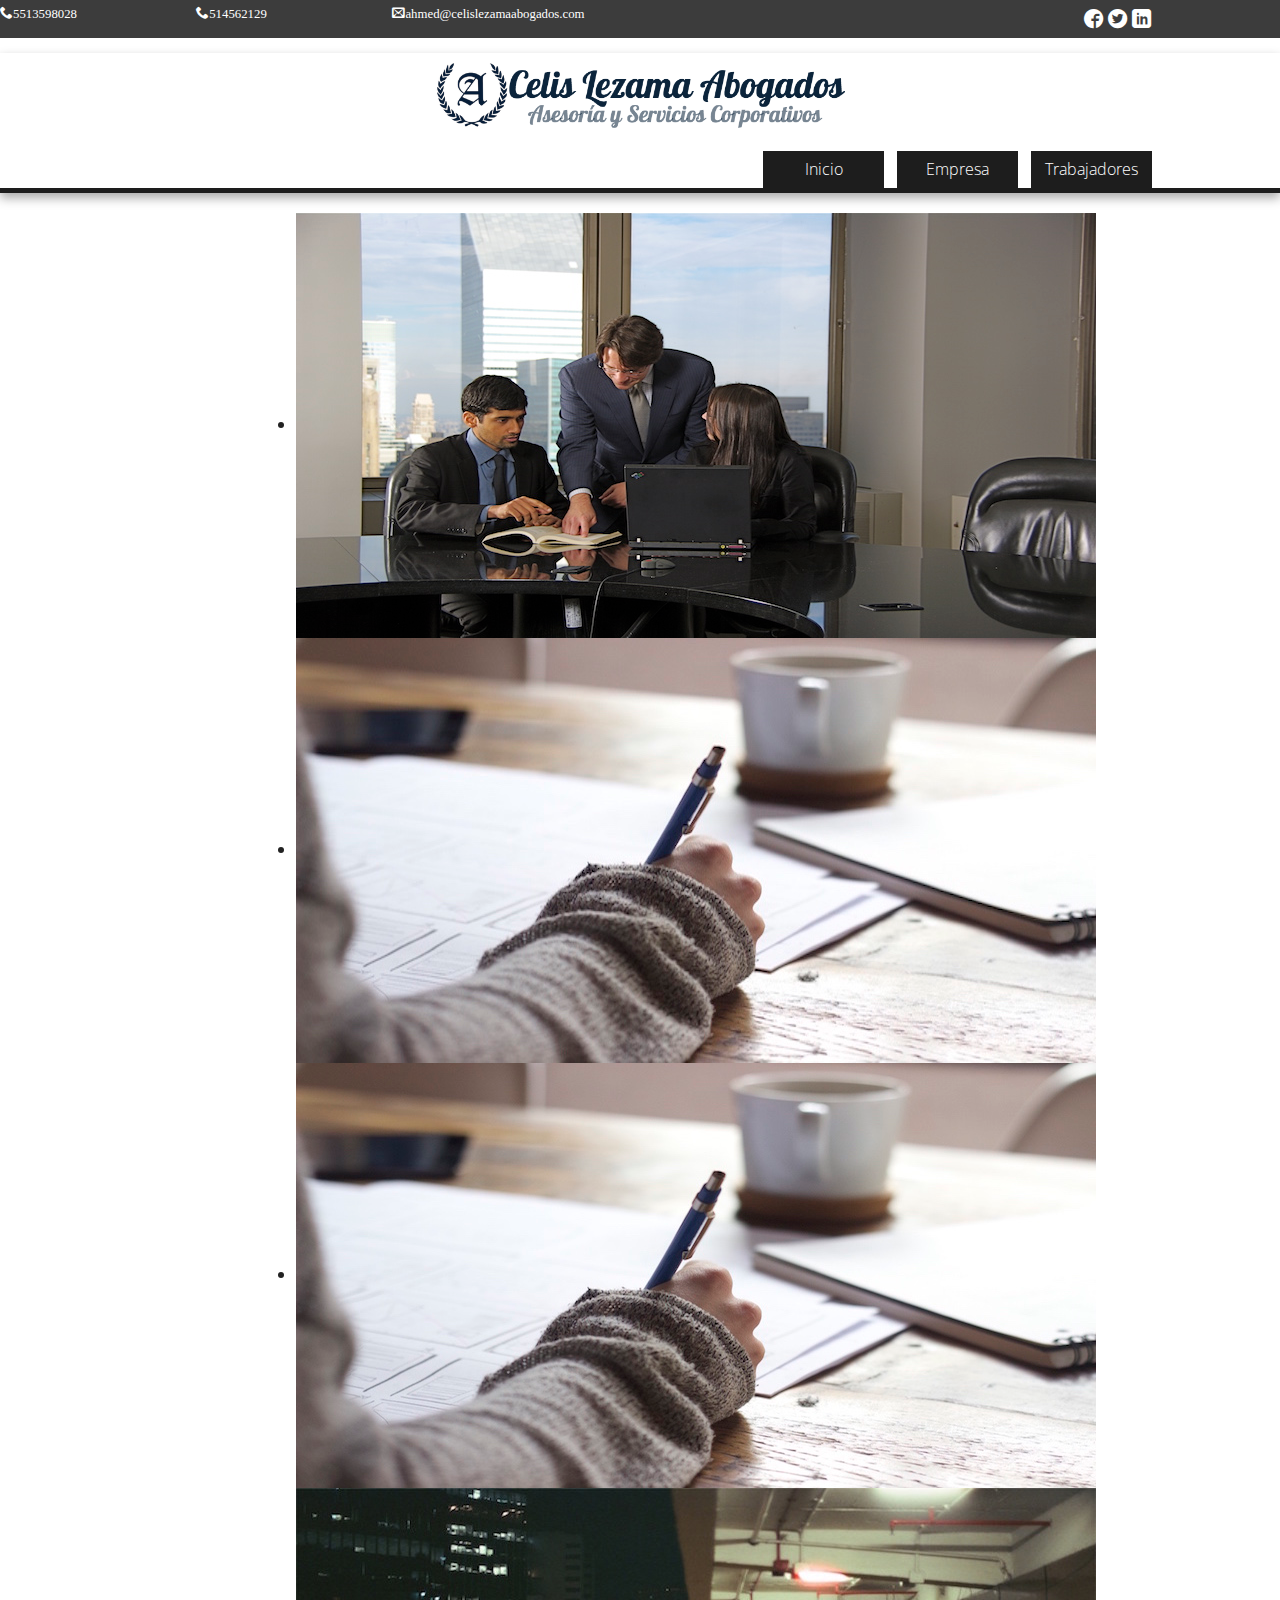
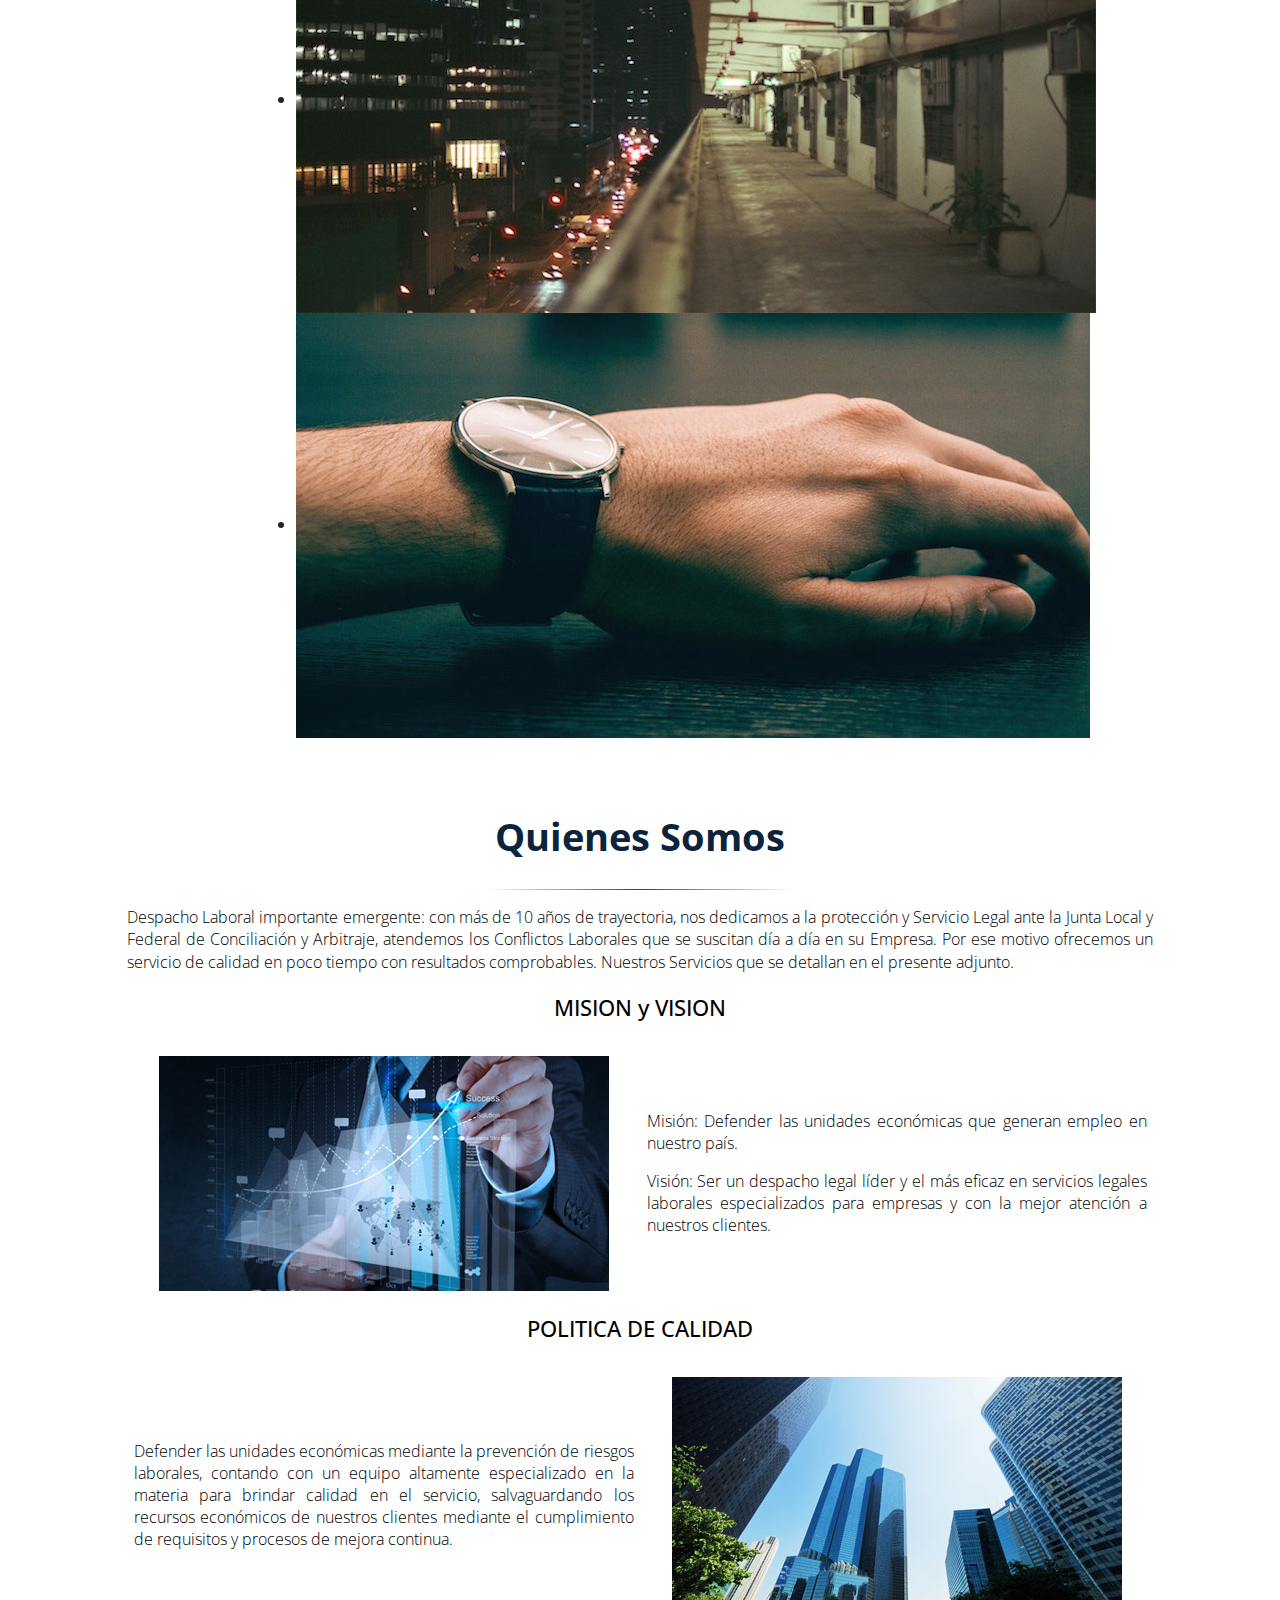
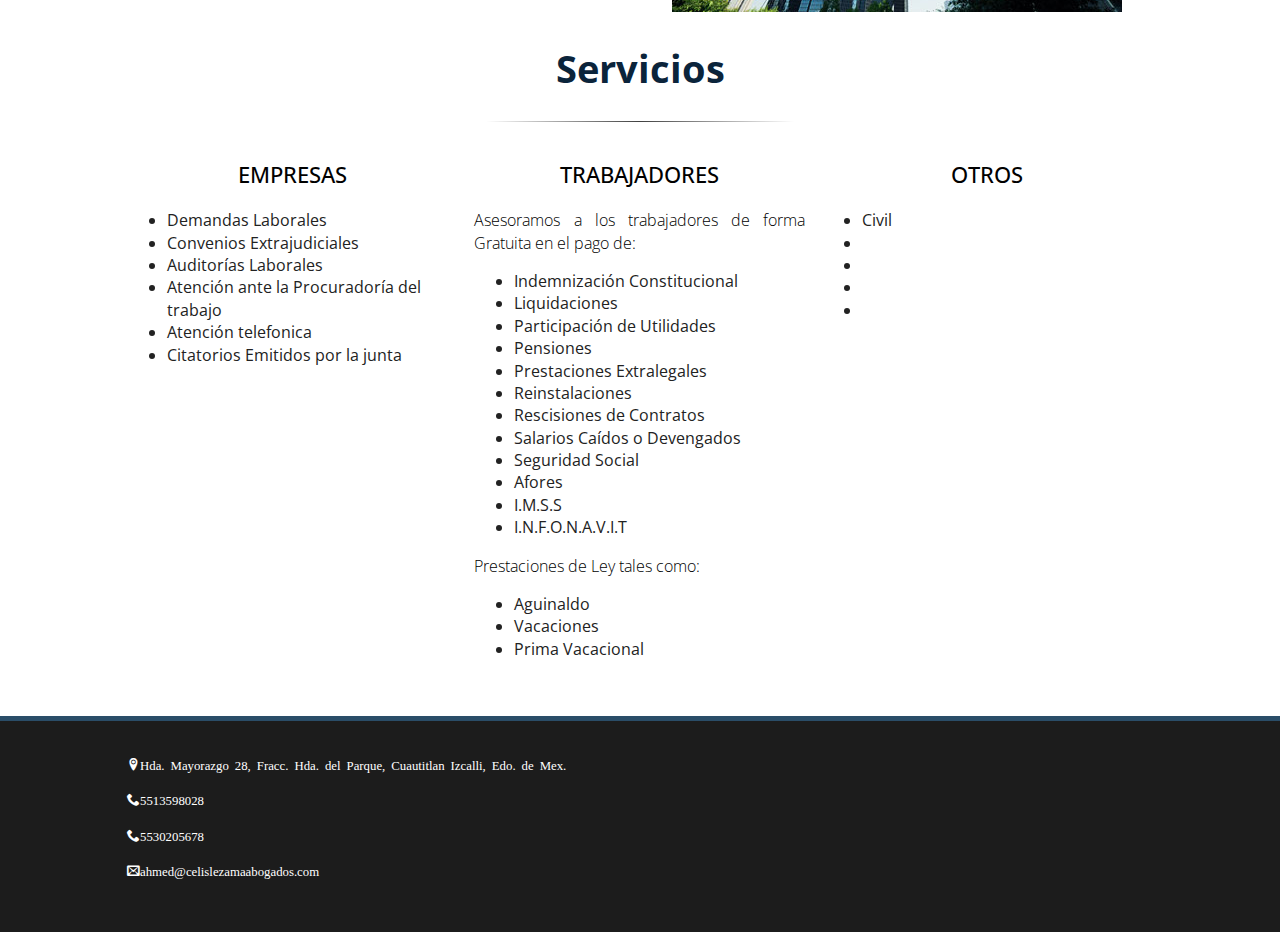
==== index.html @ 66768338 "Con Mision y Vision" ====
<!doctype html>
<!--[if lt IE 7]>      <html class="no-js lt-ie9 lt-ie8 lt-ie7" lang=""> <![endif]-->
<!--[if IE 7]>         <html class="no-js lt-ie9 lt-ie8" lang=""> <![endif]-->
<!--[if IE 8]>         <html class="no-js lt-ie9" lang=""> <![endif]-->
<!--[if gt IE 8]><!--> <html class="no-js" lang=""> <!--<![endif]-->
    <head>
        <meta charset="utf-8">
        <meta http-equiv="X-UA-Compatible" content="IE=edge,chrome=1">
        <title>Celis Lezama Abogados</title>
        <meta name="description" content="">
        <meta name="viewport" content="width=device-width, initial-scale=1">
        <link rel="apple-touch-icon" href="apple-icon.png">

        <link rel="stylesheet" href="css/normalize.min.css">
        <link rel="stylesheet" href="css/main.css">

        <script src="js/vendor/modernizr-2.8.3-respond-1.4.2.min.js"></script>

        <!-- fuentes -->
       <link href='https://fonts.googleapis.com/css?family=Open+Sans:300' rel='stylesheet' type='text/css'>
       <link href='http://fonts.googleapis.com/css?family=Dancing Script' rel='stylesheet' type='text/css'>
       <!-- FIN fuentes -->


        <!-- Script para slider -->
            <!-- jQuery library (served from Google) -->
            <script src="http://ajax.googleapis.com/ajax/libs/jquery/1.8.2/jquery.min.js"></script>
            <!-- bxSlider Javascript file -->
            <script src="js/BXSLIDER/jquery.bxslider.min.js"></script>
            <!-- bxSlider CSS file -->
            <link href="lib/jquery.bxslider.css" rel="stylesheet" />
        <!-- FIN Script para slider -->

        <!-- Icon Fonts -->
        <link rel="stylesheet" href="style.css">
        <!-- FIN Icon Fonts -->

        

    

    </head>
    <body>
        <!--[if lt IE 8]>
            <p class="browserupgrade">You are using an <strong>outdated</strong> browser. Please <a href="http://browsehappy.com/">upgrade your browser</a> to improve your experience.</p>
        <![endif]-->
        

        <div class="section group">
            <div class="col_left span_1_of_6">
                
            </div>
            <div class="col_left span_1_of_6">
                <span class="icon-phone">5513598028</span>
                
            </div>
            <div class="col_left span_1_of_6">
                <span class="icon-phone">514562129</span>
                
            </div>
            <div class="col_left span_2_of_6">
                <span class="icon-envelop">ahmed@celislezamaabogados.com</span>
                
            </div>            
            <div class="col_right span_1_of_6">
                <div class="social_arriba">
                    <span class="icon-facebook3 face"></span>
                    <span class="icon-twitter3 twit"></span>
                    <span class="icon-linkedin linkedin"></span>
                </div>
            </div>
        </div>
       

        <div class="header-container">
            <header class="wrapper clearfix">
                <!-- <img class="logo" src="img/Logo/logo_completo.png" width=30%></img> -->
                <div class="logo_img">
                    <img src="img/Logo/logo_completo.png"></img>
                </div>
                <!-- <h1 class="title">Celis Lezama Abogados</h1> -->            
                <nav>
                    <ul>
                        <li><a href="#">Inicio</a></li>
                        <li><a href="#">Empresa</a></li>
                        <li><a href="#">Trabajadores</a></li>                          
                    </ul>
                </nav>
            </header>
        </div>


        
         <!-- Slider -->
        
        <div id="slideshow">    
            <ul class="bxslider">
                <li><img src="img/slider/imagen1.jpg" /></li>
                <li><img src="img/slider/1ZSNQTSXVM.jpg" /></li>
                <li><img src="img/slider/8Y0EDX4VP9.jpg" /></li>
                <li><img src="img/slider/KQJG1TKMNJ.jpg" /></li>
                <li><img src="img/slider/U4EOB3QN5X.jpg" /></li>
            </ul>
        </div>
        
        <!-- FIN Slider -->

        <div class="main-container">
            <div class="main wrapper clearfix">

                <article>
                    <header>
                        <h1>Quienes Somos</h1>
                        <hr class="style-six">
                        <p>Despacho Laboral importante emergente: con más de 10 años de trayectoria, nos dedicamos a la protección y Servicio Legal ante la Junta Local y Federal de Conciliación y Arbitraje, atendemos  los Conflictos Laborales que se suscitan día a día en su Empresa. Por ese motivo ofrecemos un servicio de calidad en poco tiempo con resultados comprobables. Nuestros Servicios que se detallan en el presente adjunto.</p>
                    </header>  

                </article>
                
                <article>
                    <header>
                        <h2 class="centrar_texto">MISION y VISION</h2>                
                    </header>
                    <ul class="flex-container">  
                        <li class="flex-item">
                            <img src="img/varios/vision.jpg">
                        </li>  
                        <li class="flex-item">
                            <p>Misión: Defender las unidades económicas que generan empleo en nuestro país.</p>
                            <P>Visión: Ser un despacho legal líder y el más eficaz en servicios legales laborales especializados para empresas y con la mejor atención a nuestros clientes.</p>
                        </li>  
                    </ul>
                </article>
                <article>
                    <header>
                        <h2 class="centrar_texto">POLITICA DE CALIDAD</h2>                
                    </header>
                    <ul class= "flex-container">
                        <li class="flex-item">
                            <p>Defender las unidades económicas mediante la prevención de riesgos laborales, contando con un equipo altamente especializado en la materia para brindar calidad en el servicio, salvaguardando los recursos económicos de nuestros clientes mediante el cumplimiento de requisitos y procesos de mejora continua.</p>
                        </li>  
                        <li class="flex-item">
                            <img src="img/varios/politica.jpg">
                        </li>                                      
                    </ul>
                </article>

                <article>
                    <header>
                        <h1>Servicios</h1>
                        <hr class="style-six">                        
                    </header>  

                </article>
                
                <div class="section3 group3">                    
                    <div class="col3 span_1_of_3">
                        <article>
                            <header>
                                <h2 class="centrar_texto">EMPRESAS</h2>               
                            </header>
                        </article>
                        <section>
                                <p>
                                    <ul class="texto_info">                 
                                        <li>Demandas Laborales</li> 
                                        <li>Convenios Extrajudiciales</li>
                                        <li>Auditorías Laborales</li>
                                        <li>Atención ante la Procuradoría del trabajo</li>
                                        <li>Atención telefonica</li>
                                        <li>Citatorios Emitidos por la junta</li>
                                    </ul>   
                                </p>
                            
                        </section>
                    </div>
                    <div class="col3 span_1_of_3">
                        <article>
                            <header>
                                <h2 class="centrar_texto">TRABAJADORES</h2>
                            </header>
                        </article>
                        <section>                                                     
                                <p>
                                    Asesoramos a los trabajadores de forma Gratuita en el pago de:
                                </p>
                                <ul >
                                    <li>Indemnización Constitucional</li>
                                    <li>Liquidaciones</li>
                                    <li>Participación de Utilidades</li>
                                    <li>Pensiones</li>
                                    <li>Prestaciones Extralegales</li>
                                    <li>Reinstalaciones</li>
                                    <li>Rescisiones de Contratos</li>
                                    <li>Salarios Caídos o Devengados</li>
                                    <li>Seguridad Social</li>
                                    <li>Afores</li>
                                    <li>I.M.S.S</li>
                                    <li>I.N.F.O.N.A.V.I.T</li>
                                </ul>
                                <p>Prestaciones de Ley tales como:</p>
                                <ul >
                                    <li>Aguinaldo</li>
                                    <li>Vacaciones</li>
                                    <li>Prima Vacacional</li> 
                                </ul>
                                
                            
                        </section>
                    </div>
                    <div class="col3 span_1_of_3">
                        <article>
                            <header>
                                <h2 class="centrar_texto">OTROS</h2>                            
                            </header>
                        </article>
                       <section>
                            

                                <p class="parrafo">
                                    <ul class="texto_info">
                                        <li>Civil</li>
                                        <li></li>
                                        <li></li>
                                        <li></li>
                                        <li></li>
                                    </ul>
                                </p>
                            
                        </section> 
                    </div>
                </div>



            </div> <!-- #main -->
        </div> <!-- #main-container -->

        <div class="footer-container">
            <footer class="wrapper">                
                <div class="section3 group3">
                    <div class="col3 span_2_of_3">
                        <div class="icon-location2">Hda. Mayorazgo 28, Fracc. Hda. del Parque, Cuautitlan Izcalli, Edo. de Mex.</div>
                        <div class="icon-phone hola">5513598028</div>
                        <div class="icon-phone hola">5530205678</div>
                        <div class="icon-envelop hola">ahmed@celislezamaabogados.com</div>
                    </div>
                    <div class="col3 span_1_of_3">
                        <iframe src="https://www.google.com/maps/embed?pb=!1m14!1m12!1m3!1d7517.06760385734!2d-99.19492366693419!3d19.60446376788735!2m3!1f0!2f0!3f0!3m2!1i1024!2i768!4f13.1!5e0!3m2!1ses-419!2smx!4v1442432010440" width="100%" height="100%" frameborder="0" style="border:0" allowfullscreen></iframe>
                    </div>
                </div>

            </footer>
        </div>

        <script src="//ajax.googleapis.com/ajax/libs/jquery/1.11.2/jquery.min.js"></script>
        <script>window.jQuery || document.write('<script src="js/vendor/jquery-1.11.2.min.js"><\/script>')</script>

        <script src="js/main.js"></script>

        <!-- Google Analytics: change UA-XXXXX-X to be your site's ID. -->
        <script>
            (function(b,o,i,l,e,r){b.GoogleAnalyticsObject=l;b[l]||(b[l]=
            function(){(b[l].q=b[l].q||[]).push(arguments)});b[l].l=+new Date;
            e=o.createElement(i);r=o.getElementsByTagName(i)[0];
            e.src='//www.google-analytics.com/analytics.js';
            r.parentNode.insertBefore(e,r)}(window,document,'script','ga'));
            ga('create','UA-XXXXX-X','auto');ga('send','pageview');
        </script>

        <!-- Slider Script -->   
        <script type="text/javascript">
            $('.bxslider').bxSlider({
            auto: true,
            autoControls: true
            });
        </script>
        <!-- FIN Slider Script -->  



        








    </body>
</html>
---- css/main.css ----
/*! HTML5 Boilerplate v5.0 | MIT License | http://h5bp.com/ */

html {
    color: #222;
    font-size: 1em;
    line-height: 1.4;
}

::-moz-selection {
    background: #b3d4fc;
    text-shadow: none;
}

::selection {
    background: #b3d4fc;
    text-shadow: none;
}

hr {
/*    display: block;
    height: 1px;
    border: 0;
    border-top: 1px solid #ccc;
    margin: 0;
    padding: 0;*/
}

audio,
canvas,
iframe,
img,
svg,
video {
    vertical-align: middle;
}

fieldset {
    border: 0;
    margin: 0;
    padding: 0;
}

textarea {
    resize: vertical;
}

.browserupgrade {
    margin: 0.2em 0;
    background: #ccc;
    color: #000;
    padding: 0.2em 0;
}


/* ===== Initializr Styles ==================================================
   Author: Jonathan Verrecchia - verekia.com/initializr/responsive-template
   ========================================================================== */

body {
    /*font: 16px/26px 'Open Sans', Helvetica Neue, Helvetica, sans-serif, Arial;*/
    font-family: 'Open Sans', sans-serif;
}

.wrapper {
    width: 90%;
    margin: 0 5%;
}

/* ===================
    ALL: Orange Theme
   =================== */

.header-container {
    border-bottom: 5px solid #1D1D1D;
}

.footer-container,
.main aside {
    border-top: 5px solid #2A4D68;
}

.header-container,
.main aside {
    /*background: #000;*/
    margin-bottom: 20px;
}
.footer-container
{

    background: #1C1C1C;
}

.title {
    color:#272727;

    /*background-color: red;*/

    text-align: center;
    font-family: Dancing Script;

    font-size: 3em;
}

/* ==============
    MOBILE: Menu
   ============== */

nav ul {
    margin: 0;
    padding: 0;
    list-style-type: none;
}

nav a {
    display: block;
    margin-bottom: 5px;
    padding: 10px 0;

    text-align: center;
    text-decoration: none;
    font-weight: lighter;

    color: white;
    background: #1D1D1D;

}

nav a:hover,
nav a:visited {
    color: #CCCCCC;

}

nav a:hover {
    text-decoration: underline;
}

/* ==============
    MOBILE: Main
   ============== */

.main {
    padding: 30px 0;
}

.main article h1 {
    font-size: 2.4em;
    font-weight: 700;
    color: #0b243b;

   
}
.main article h2
{
    font-size: 1.4em;
    font-weight: 500;
    color: #000000; 
}

.main aside {
    color: #3C3C3C;
    padding: 0px 5% 10px;
}

.footer-container footer {
    color: white;
    padding: 20px 0;

    font-size: 0.8em;
}

/* ===============
    ALL: IE Fixes
   =============== */

.ie7 .title {
    padding-top: 20px;
}

/* ==========================================================================
   Author's custom styles
   ========================================================================== */

p{
    text-align: justify;
    font-weight: 300;
    color: #000;
    
}

.texto_info
{
    /*font-size: 2em;
    color: #000000;*/
}


.logo
{
    
    /*background-color: red;*/

    
}
/*background-image: url("../img/Logo/logo.png");*/

.borde{
    border: solid;
    border-width: 1px;
    border-color: #f2efef;

    -webkit-border-radius: 5px 5px 5px 5px;
    border-radius: 5px 5px 5px 5px;

    -webkit-box-shadow: 0 2px 1px 0 #CCCCCC;
    box-shadow: 0 2px 1px 0 #CCCCCC;

    padding: 8px;
}
.borde:hover{
    

    border-color: #006699;
    -webkit-box-shadow: 0 2px 1px 0 #006699;
    box-shadow: 0 2px 1px 0 #006699;

    -moz-transform: translateY(-12px);
    -webkit-transform: translateY(-12px);
    -o-transform: translateY(-12px);
    -ms-transform: translateY(-12px);
    transform: translateY(-12px);
}
.parrafo{
    font-size: 0.9em;

}


hr.style-six {
padding: 0;
border: none;
height: 1px;
background-image: -webkit-linear-gradient(left, rgba(0,0,0,0), rgba(0,0,0,0.75), rgba(0,0,0,0));
background-image: -moz-linear-gradient(left, rgba(0,0,0,0), rgba(0,0,0,0.75), rgba(0,0,0,0));
background-image: -ms-linear-gradient(left, rgba(0,0,0,0), rgba(0,0,0,0.75), rgba(0,0,0,0));
background-image: -o-linear-gradient(left, rgba(0,0,0,0), rgba(0,0,0,0.75), rgba(0,0,0,0));
/*color: #ffffff;*/
text-align: center;

width: 30%;

}



.centrar_texto
{
    text-align: center;
}
.social_arriba
{
    font-size: 1.5em;
}

.face:hover
{
    color: #3b5998;
}
.twit:hover
{
    color: #00aced;
}
.linkedin:hover
{
    color: #007bb6;
}
.logo_img {
   

    text-align: center;
    padding-bottom: 20px;
   
}
.logo_img img
{
    width: 40%;
    height: 10%;
}





.flex-container {
  padding: 0;
  margin: 0;
  list-style: none;

  display: -webkit-box;
  display: -moz-box;
  display: -ms-flexbox;
  display: -webkit-flex;
  display: flex;
  -webkit-flex-flow: row wrap;
  justify-content: space-around;

  align-items:center;

}

.flex-item {
  
  padding: 4px;
  width: 500px;
  
  margin-top: 10px;
  line-height: 22px;
  
  
  
  text-align: center;




}


/* ==========================================================================
   Media Queries
   ========================================================================== */

@media only screen and (min-width: 480px) {

/* ====================
    INTERMEDIATE: Menu
   ==================== */

    nav a {
        float: left;
        width: 27%;
        margin: 0 1.7%;
        padding: 7px 2%;
        margin-bottom: 0;
    }

    nav li:first-child a {
        margin-left: 0;
    }

    nav li:last-child a {
        margin-right: 0;
    }

/* ========================
    INTERMEDIATE: IE Fixes
   ======================== */

    nav ul li {
        display: inline;
    }

    .oldie nav a {
        margin: 0 0.7%;
    }
}

@media only screen and (min-width: 768px) {

/* ====================
    WIDE: CSS3 Effects
   ==================== */

    .header-container,
    .main aside {
        -webkit-box-shadow: 0 5px 10px #aaa;
           -moz-box-shadow: 0 5px 10px #aaa;
                box-shadow: 0 5px 10px #aaa;
    }

/* ============
    WIDE: Menu
   ============ */

    .title {
        /*float: left;*/
        /*background-color: red;*/                
    }

    nav {
        float: right;
        width: 38%;
    }

/* ============
    WIDE: Main
   ============ */

    .main article {
        /*float: left;*/
        
        text-align: center;
    }

    .main aside {
        float: right;
        width: 28%;
    }

    
}

@media only screen and (min-width: 1140px) {

/* ===============
    Maximal Width
   =============== */

    .wrapper {
        width: 1026px; /* 1140px - 10% for margins */
        margin: 0 auto;
    }
}

/* ==========================================================================
   Helper classes
   ========================================================================== */

.hidden {
    display: none !important;
    visibility: hidden;
}

.visuallyhidden {
    border: 0;
    clip: rect(0 0 0 0);
    height: 1px;
    margin: -1px;
    overflow: hidden;
    padding: 0;
    position: absolute;
    width: 1px;
}

.visuallyhidden.focusable:active,
.visuallyhidden.focusable:focus {
    clip: auto;
    height: auto;
    margin: 0;
    overflow: visible;
    position: static;
    width: auto;
}

.invisible {
    visibility: hidden;
}

.clearfix:before,
.clearfix:after {
    content: " ";
    display: table;
}

.clearfix:after {
    clear: both;
}

.clearfix {
    *zoom: 1;
}

/* ==========================================================================
   Print styles
   ========================================================================== */

@media print {
    *,
    *:before,
    *:after {
        background: transparent !important;
        color: #000 !important;
        box-shadow: none !important;
        text-shadow: none !important;
    }

    a,
    a:visited {
        text-decoration: underline;
    }

    a[href]:after {
        content: " (" attr(href) ")";
    }

    abbr[title]:after {
        content: " (" attr(title) ")";
    }

    a[href^="#"]:after,
    a[href^="javascript:"]:after {
        content: "";
    }

    pre,
    blockquote {
        border: 1px solid #999;
        page-break-inside: avoid;
    }

    thead {
        display: table-header-group;
    }

    tr,
    img {
        page-break-inside: avoid;
    }

    img {
        max-width: 100% !important;
    }

    p,
    h2,
    h3 {
        orphans: 3;
        widows: 3;
    }

    h2,
    h3 {
        page-break-after: avoid;
    }
}
















/* - - - - - - - - - - - - - - -  Slider START  MIP- - - - - - - - - - - - - - - */
/* 1.GML */
#slideshow{
    
   
    width:60%;

    margin-top:1%;
    margin-right: 20%;
    margin-left: 20%;

   

}



/* - - - - - - - - - - - - - - -  Slider END  - - - - - - - - - - - - - - - */


/*  GRID OF six (Datos de contacto)   ============================================================================= */


/*  SECTIONS  */
.section {
    clear: both;
    padding: 0px;    
    margin: 0px;

    background-color:  #3C3C3C;
    color: #fff;
    font-size: 0.8em;
    margin-bottom: 15px;

   


}

/*  COLUMN SETUP  */
.col_left {
    display: block;
    float:left;
    margin: 0% 0 0% 0%;
}
.col_left:first-child { margin-left: 0; }
.col_right {
    display: block;
    float:right;
    margin: 0% 0 0% 0%;
}
.col_right:first-child { margin-left: 0; }


/*  GROUPING  */
.group:before,
.group:after {
    content:"";
    display:table;
}
.group:after {
    clear:both;
}
.group {
    zoom:1; /* For IE 6/7 */
}


    
.span_6_of_6 {
    width: 100%;
}

.span_5_of_6 {
    width: 83.06%;
}

.span_4_of_6 {
    width: 66.13%;
}

.span_3_of_6 {
    width: 49.2%;
}

.span_2_of_6 {
    width: 32.26%;
}

.span_1_of_6 {
    width: 15.33%;
}


/*  GO FULL WIDTH AT LESS THAN 480 PIXELS */

@media only screen and (max-width: 480px) {
    .span_6_of_6 {
        width: 100%; 
    }
    .span_5_of_6 {
        width: 100%; 
    }
    .span_4_of_6 {
        width: 100%; 
    }
    .span_3_of_6 {
        width: 100%; 
    }
    .span_2_of_6 {
        width: 100%; 
    }
    .span_1_of_6 {
        width: 100%; 
    }
}


/*  GRID OF THREE Footer   ============================================================================= */
/*  SECTIONS  */
.section3 {
    clear: both;
    padding: 0px;
    margin: 0px;
}

/*  COLUMN SETUP  */
.col3 {
    display: block;
    float:left;
    margin: 1% 0 1% 1.6%;
}
.col3:first-child { margin-left: 0; }


/*  GROUPING  */
.group3:before,
.group3:after {
    content:"";
    display:table;
}
.group3:after {
    clear:both;
}
.group3 {
    zoom:1; /* For IE 6/7 */
}
.hola{
    padding-top: 10px;
}    
.span_3_of_3 {
    width: 100%; 
}

.span_2_of_3 {
    width: 66.13%; 
}

.span_1_of_3 {
    width: 32.26%; 
}


/*  GO FULL WIDTH AT LESS THAN 480 PIXELS */

@media only screen and (max-width: 480px) {
    .span_3_of_3 {
        width: 100%; 
    }
    .span_2_of_3 {
        width: 100%; 
    }
    .span_1_of_3 {
        width: 100%;
    }
}


/*  GRID OF FLEXBOX   ============================================================================= */
---- style.css ----
@font-face {
	font-family: 'icomoon';
	src:url('fonts/icomoon.eot?cqvd34');
	src:url('fonts/icomoon.eot?#iefixcqvd34') format('embedded-opentype'),
		url('fonts/icomoon.ttf?cqvd34') format('truetype'),
		url('fonts/icomoon.woff?cqvd34') format('woff'),
		url('fonts/icomoon.svg?cqvd34#icomoon') format('svg');
	font-weight: normal;
	font-style: normal;
}

[class^="icon-"], [class*=" icon-"] {
	font-family: 'icomoon';
	speak: none;
	font-style: normal;
	font-weight: normal;
	font-variant: normal;
	text-transform: none;
	line-height: 2;

	/* Better Font Rendering =========== */
	-webkit-font-smoothing: antialiased;
	-moz-osx-font-smoothing: grayscale;
}

.icon-phone:before {
	content: "\e600";
}
.icon-envelop:before {
	content: "\e601";
}
.icon-location2:before {
	content: "\e602";
}
.icon-facebook3:before {
	content: "\e603";
}
.icon-twitter3:before {
	content: "\e604";
}
.icon-linkedin:before {
	content: "\e605";
}
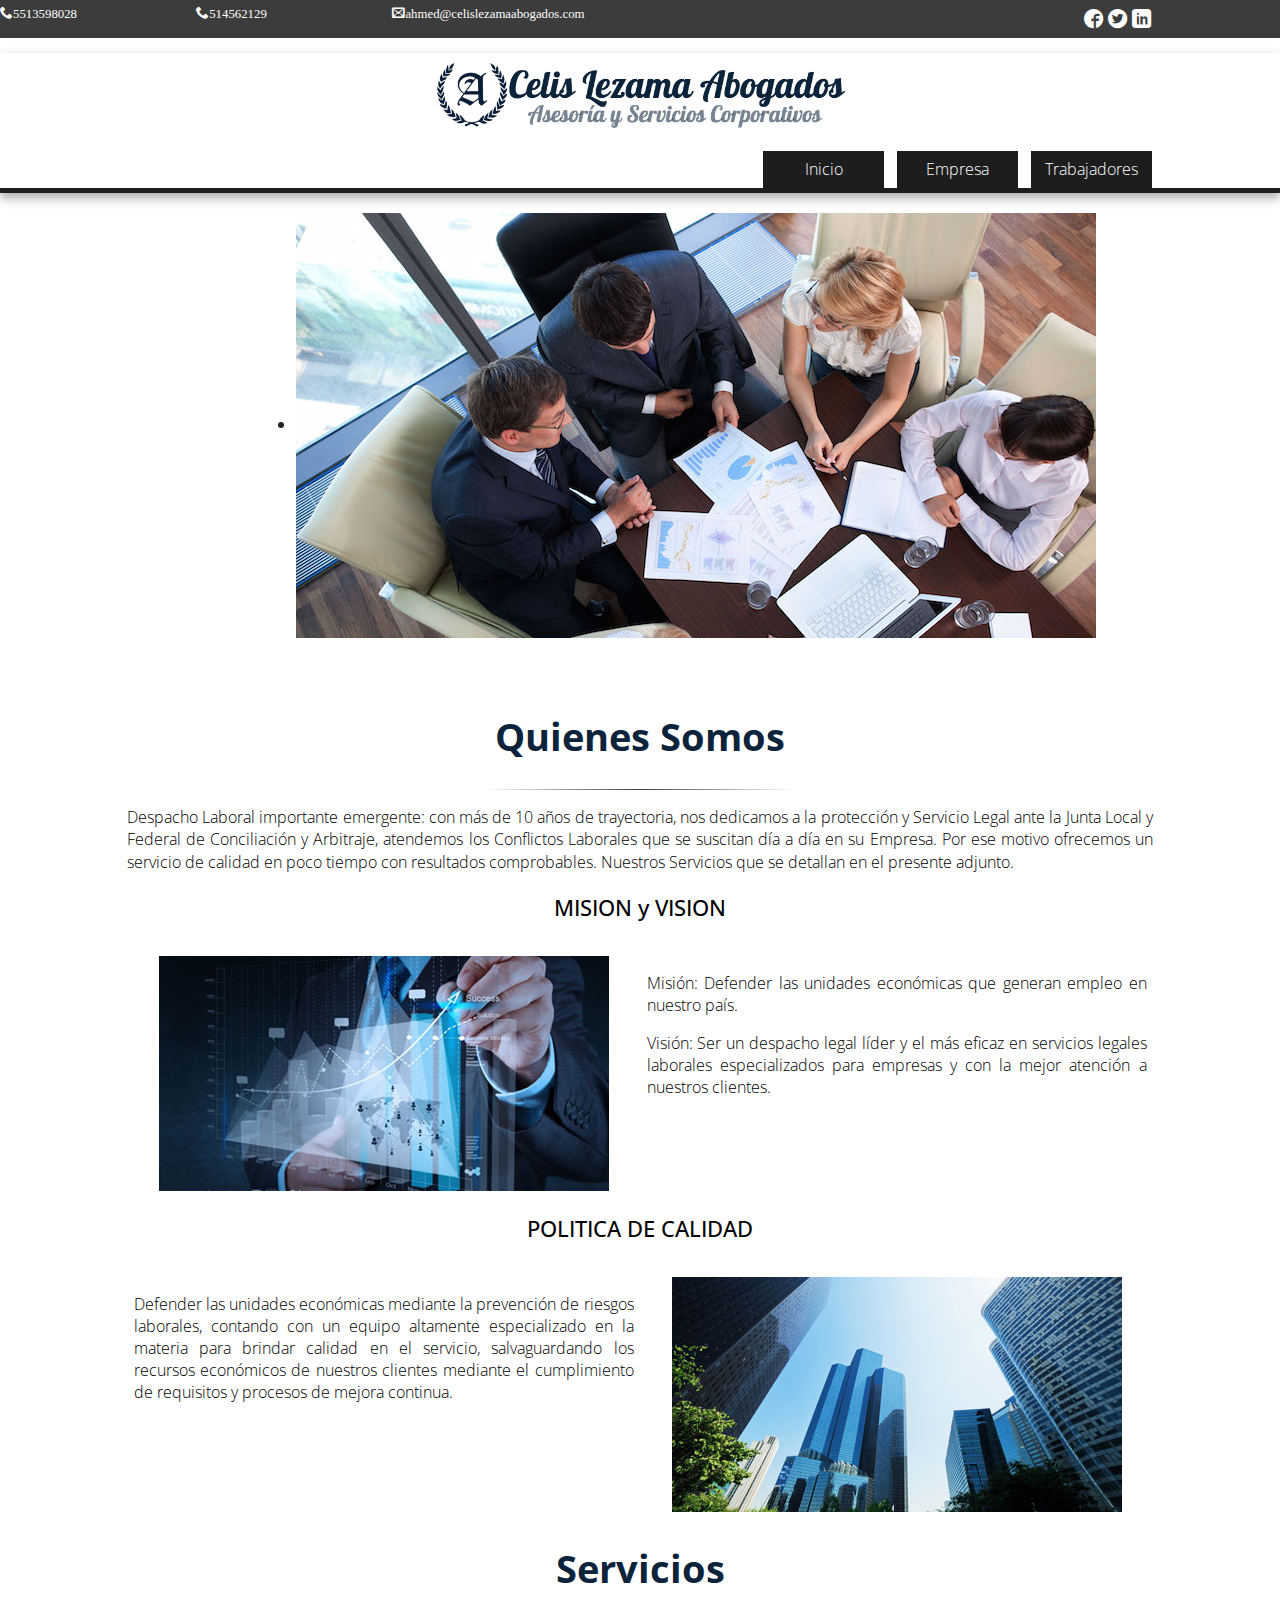
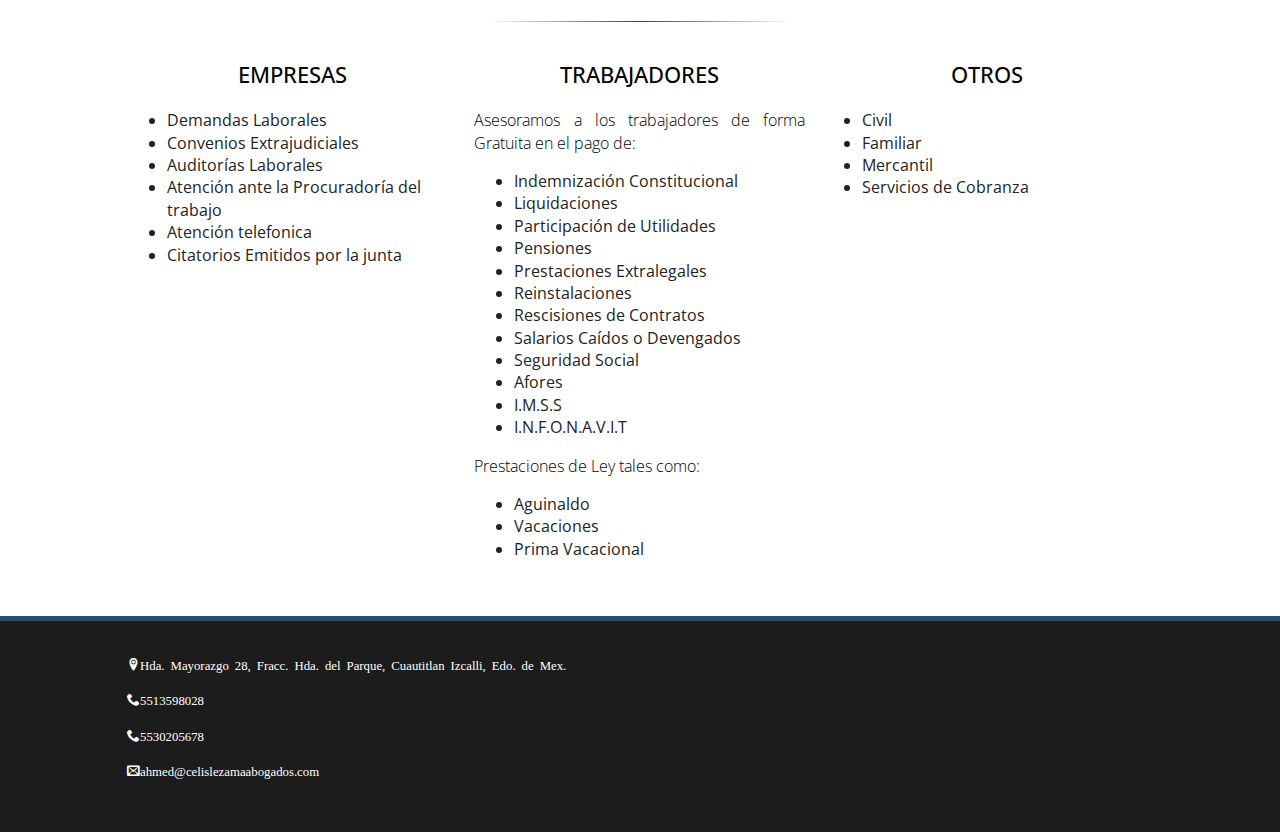
==== commit 23a47c11: "Pagina Empresas" ====
--- a/index.html
+++ b/index.html
@@ -45,7 +45,7 @@
             <p class="browserupgrade">You are using an <strong>outdated</strong> browser. Please <a href="http://browsehappy.com/">upgrade your browser</a> to improve your experience.</p>
         <![endif]-->
         
-
+        <!-- Seccion de Contacto -->
         <div class="section group">
             <div class="col_left span_1_of_6">
                 
@@ -70,8 +70,9 @@
                 </div>
             </div>
         </div>
+        <!-- FINSeccion de Contacto -->
        
-
+        <!-- Encabezado -->
         <div class="header-container">
             <header class="wrapper clearfix">
                 <!-- <img class="logo" src="img/Logo/logo_completo.png" width=30%></img> -->
@@ -81,25 +82,22 @@
                 <!-- <h1 class="title">Celis Lezama Abogados</h1> -->            
                 <nav>
                     <ul>
-                        <li><a href="#">Inicio</a></li>
-                        <li><a href="#">Empresa</a></li>
-                        <li><a href="#">Trabajadores</a></li>                          
+                        <li><a href="index.html">Inicio</a></li>
+                        <li><a href="empresas.html">Empresa</a></li>
+                        <li><a href="trabajadores.html">Trabajadores</a></li>                          
                     </ul>
                 </nav>
             </header>
         </div>
-
+        <!-- FIN Slider -->
 
         
          <!-- Slider -->
         
+
         <div id="slideshow">    
-            <ul class="bxslider">
-                <li><img src="img/slider/imagen1.jpg" /></li>
-                <li><img src="img/slider/1ZSNQTSXVM.jpg" /></li>
-                <li><img src="img/slider/8Y0EDX4VP9.jpg" /></li>
-                <li><img src="img/slider/KQJG1TKMNJ.jpg" /></li>
-                <li><img src="img/slider/U4EOB3QN5X.jpg" /></li>
+            <ul class="bxslider">                               
+                <li><img src="img/slider/3.jpg" /></li>                       
             </ul>
         </div>
         
@@ -220,10 +218,9 @@
                                 <p class="parrafo">
                                     <ul class="texto_info">
                                         <li>Civil</li>
-                                        <li></li>
-                                        <li></li>
-                                        <li></li>
-                                        <li></li>
+                                        <li>Familiar</li>
+                                        <li>Mercantil</li>
+                                        <li>Servicios de Cobranza</li>                        
                                     </ul>
                                 </p>
                             
@@ -236,6 +233,7 @@
             </div> <!-- #main -->
         </div> <!-- #main-container -->
 
+        <!-- Pie de Pagina -->
         <div class="footer-container">
             <footer class="wrapper">                
                 <div class="section3 group3">
@@ -251,7 +249,9 @@
                 </div>
 
             </footer>
-        </div>
+
+        </div>
+        <!-- FIN Pie de Pagina -->
 
         <script src="//ajax.googleapis.com/ajax/libs/jquery/1.11.2/jquery.min.js"></script>
         <script>window.jQuery || document.write('<script src="js/vendor/jquery-1.11.2.min.js"><\/script>')</script>
--- a/css/main.css
+++ b/css/main.css
@@ -257,6 +257,9 @@
 {
     text-align: center;
 }
+.left_texto{
+    text-align: left;
+}
 .social_arriba
 {
     font-size: 1.5em;
@@ -304,7 +307,7 @@
   -webkit-flex-flow: row wrap;
   justify-content: space-around;
 
-  align-items:center;
+  align-items:flex-start;
 
 }
 
@@ -324,6 +327,12 @@
 
 
 }
+.flex-item ul{
+    text-align: left;
+}
+.flex-item h2 span{
+    text-align: left;
+}
 
 
 /* ==========================================================================
@@ -332,9 +341,19 @@
 
 @media only screen and (min-width: 480px) {
 
+/*==pantalla a la mitad==*/
+.main article {
+        /*float: left;*/
+        
+        text-align: center;
+}
+/*=======================*/
+
+
 /* ====================
-    INTERMEDIATE: Menu
+    INTERMEDIATE: Menu   
    ==================== */
+
 
     nav a {
         float: left;
@@ -371,6 +390,8 @@
     WIDE: CSS3 Effects
    ==================== */
 
+
+
     .header-container,
     .main aside {
         -webkit-box-shadow: 0 5px 10px #aaa;
@@ -396,11 +417,13 @@
     WIDE: Main
    ============ */
 
+    /*==pantalla grande==*/
     .main article {
         /*float: left;*/
-        
+
         text-align: center;
     }
+/*=======================*/
 
     .main aside {
         float: right;
@@ -411,6 +434,8 @@
 }
 
 @media only screen and (min-width: 1140px) {
+
+
 
 /* ===============
     Maximal Width
@@ -565,6 +590,9 @@
 }
 
 
+.img_present{
+    width: 100%;
+}
 
 /* - - - - - - - - - - - - - - -  Slider END  - - - - - - - - - - - - - - - */
 
--- a/style.css
+++ b/style.css
@@ -23,6 +23,18 @@
 	-moz-osx-font-smoothing: grayscale;
 }
 
+.icon-check-alt:before {
+	content: "\e800";
+}
+.icon-share:before {
+	content: "\e801";
+}
+.icon-move:before {
+	content: "\e802";
+}
+.icon-list:before {
+	content: "\e803";
+}
 .icon-phone:before {
 	content: "\e600";
 }
@@ -31,6 +43,12 @@
 }
 .icon-location2:before {
 	content: "\e602";
+}
+.icon-shield:before {
+	content: "\e804";
+}
+.icon-earth:before {
+	content: "\e805";
 }
 .icon-facebook3:before {
 	content: "\e603";
@@ -41,3 +59,5 @@
 .icon-linkedin:before {
 	content: "\e605";
 }
+
+
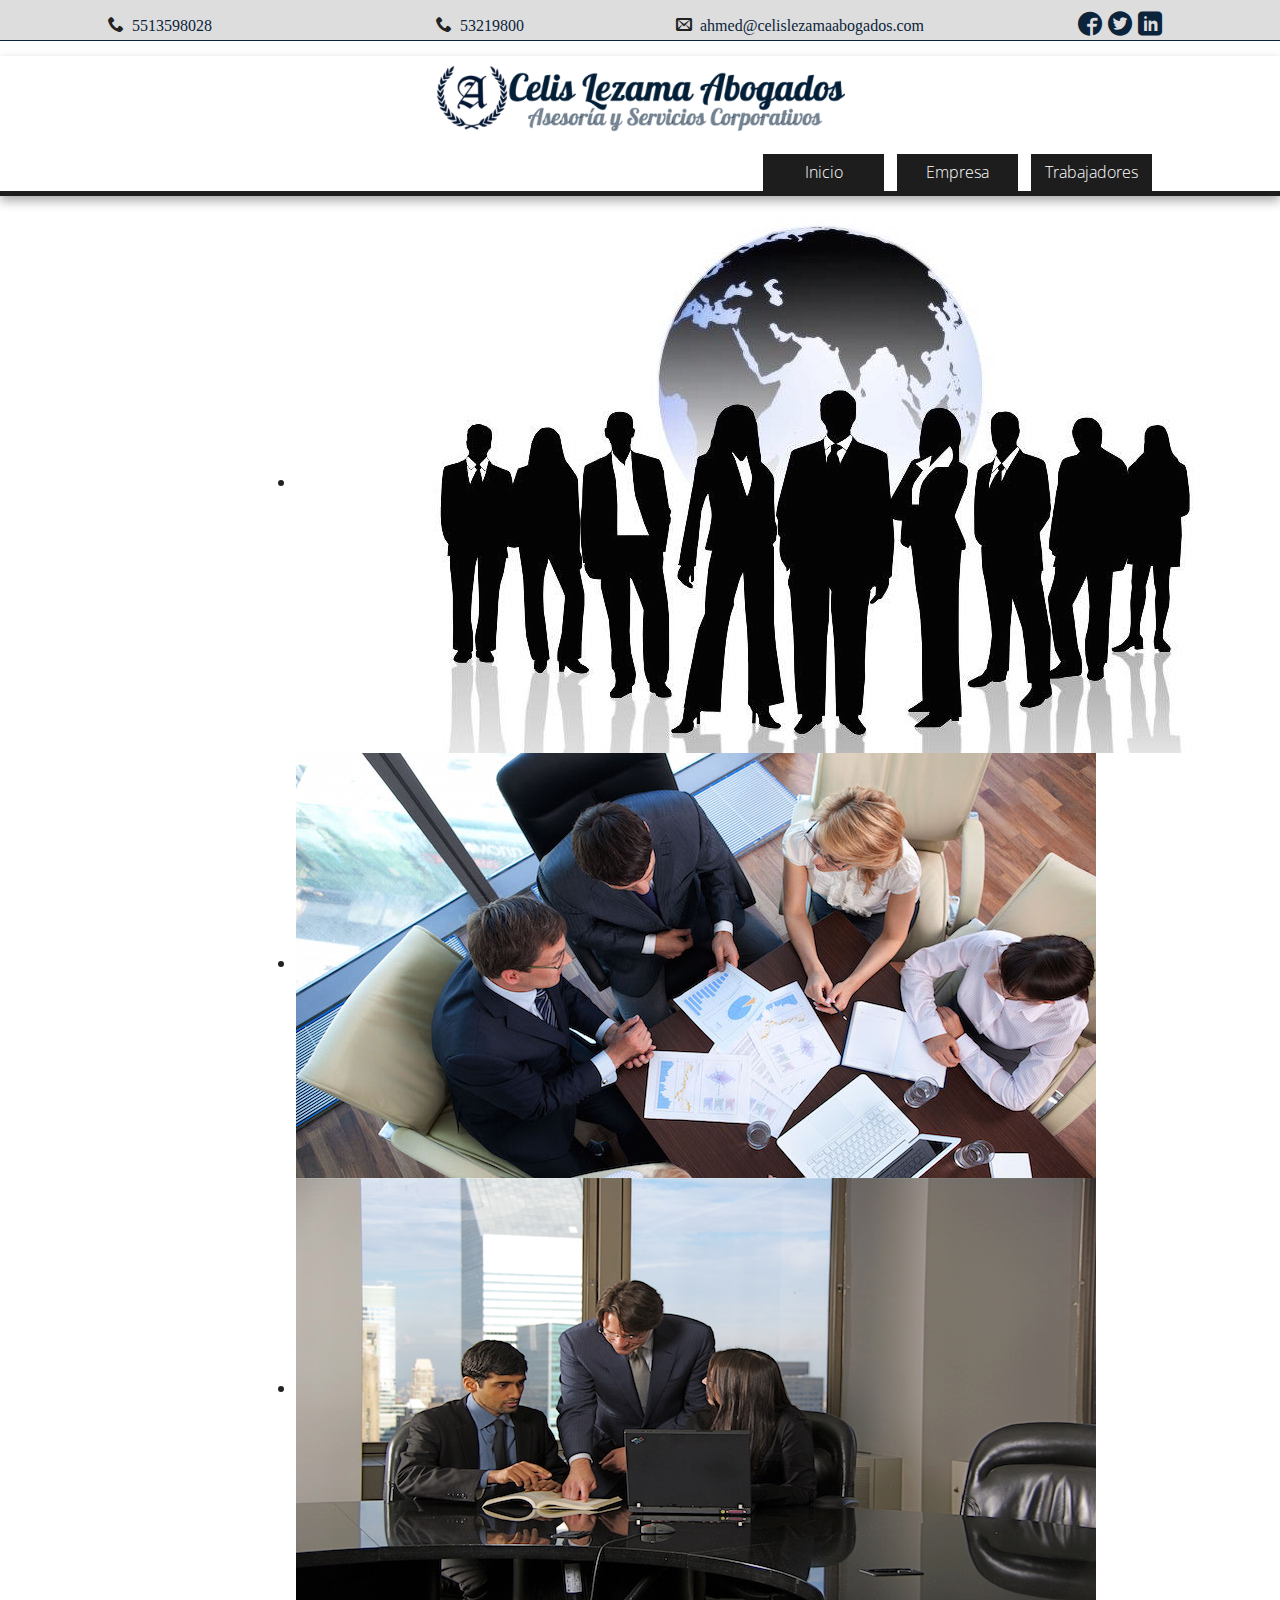
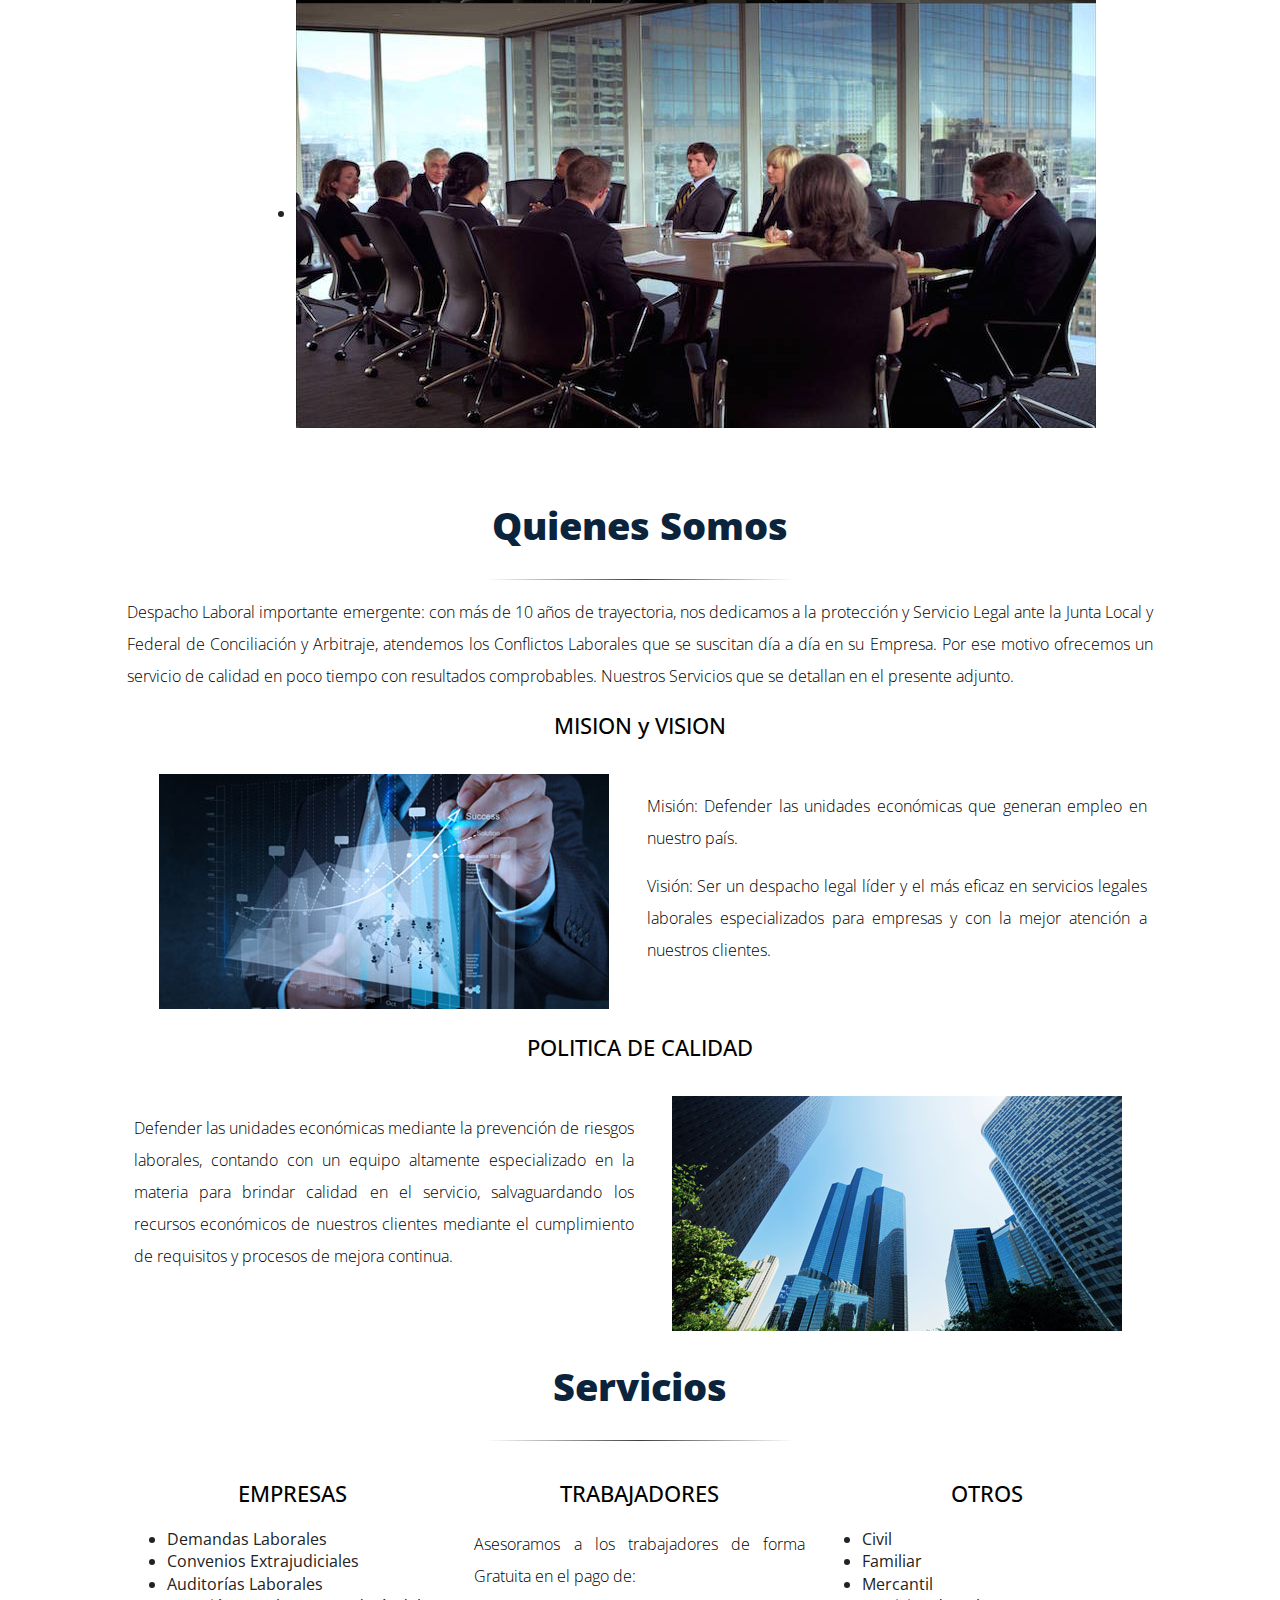
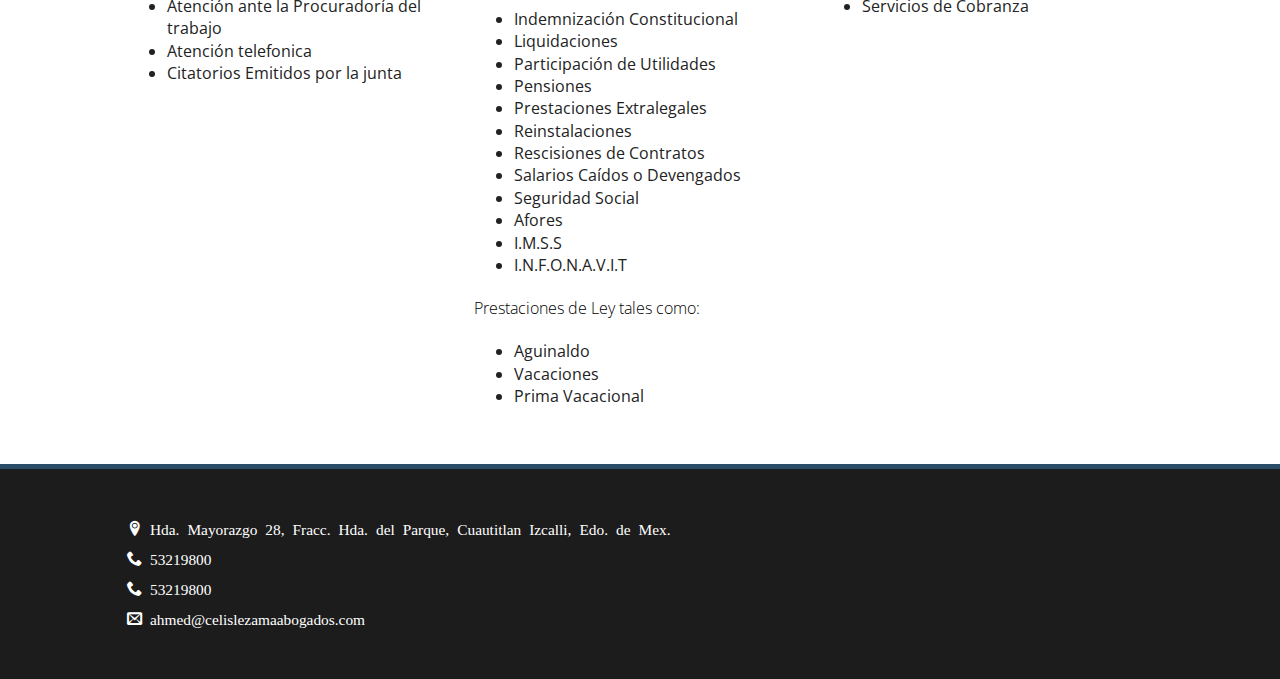
==== commit d71c4108: "barra de contacto no se pierde" ====
--- a/index.html
+++ b/index.html
@@ -35,8 +35,28 @@
         <link rel="stylesheet" href="style.css">
         <!-- FIN Icon Fonts -->
 
-        
-
+        <!-- Script para mantener barra -->
+        <script>
+            posicionarMenu();
+
+            $(window).scroll(function() {    
+            posicionarMenu();
+            });
+
+            function posicionarMenu() {
+            var altura_del_header = $('.header').outerHeight(true);
+            var altura_del_menu = $('.gris').outerHeight(true);
+
+            if ($(window).scrollTop() >= altura_del_header){
+            $('.gris').addClass('fixed');
+            $('.wrapper').css('margin-top', (altura_del_menu) + 'px');
+            } else {
+            $('.gris').removeClass('fixed');
+            $('.wrapper').css('margin-top', '0');
+            }
+            }
+        </script>
+        <!-- ====FINScript para mantener barra=== -->
     
 
     </head>
@@ -46,29 +66,33 @@
         <![endif]-->
         
         <!-- Seccion de Contacto -->
+        <div class="flex-container gris">
+            <div class="flex-item-contacto left">
+                <span class="icon-phone">                    
+                    <a href="tel:5513598028">5513598028</a>
+                </span>    
+            </div>
+            <div class="flex-item-contacto">
+                <span class="icon-phone">
+                    <a href="tel:53219800">53219800</a>
+                </span>
+            </div>
+            <div class="flex-item-contacto">
+                <span class="icon-envelop">
+                    <a href="mailto:ahmed@celislezamaabogados.com">ahmed@celislezamaabogados.com</a>
+                </span>
+            </div>
+            <div class="flex-item-contacto">
+                <div class="social_arriba">
+                    <a href="http://www.facebook.com" target="_blank"><span class="icon-facebook3 face"></span></a>
+                    <a href="http://www.twitter.com" target="_blank"><span class="icon-twitter3 twit"></span></a>
+                    <a href="http://www.linkedin.com" target="_blank"><span class="icon-linkedin linkedin"></span></a>
+                </div>
+            </div>                      
+        </div>
+
         <div class="section group">
-            <div class="col_left span_1_of_6">
-                
-            </div>
-            <div class="col_left span_1_of_6">
-                <span class="icon-phone">5513598028</span>
-                
-            </div>
-            <div class="col_left span_1_of_6">
-                <span class="icon-phone">514562129</span>
-                
-            </div>
-            <div class="col_left span_2_of_6">
-                <span class="icon-envelop">ahmed@celislezamaabogados.com</span>
-                
-            </div>            
-            <div class="col_right span_1_of_6">
-                <div class="social_arriba">
-                    <span class="icon-facebook3 face"></span>
-                    <span class="icon-twitter3 twit"></span>
-                    <span class="icon-linkedin linkedin"></span>
-                </div>
-            </div>
+            
         </div>
         <!-- FINSeccion de Contacto -->
        
@@ -77,7 +101,7 @@
             <header class="wrapper clearfix">
                 <!-- <img class="logo" src="img/Logo/logo_completo.png" width=30%></img> -->
                 <div class="logo_img">
-                    <img src="img/Logo/logo_completo.png"></img>
+                    <img src="img/Logo/logo_completo copia.png"></img>
                 </div>
                 <!-- <h1 class="title">Celis Lezama Abogados</h1> -->            
                 <nav>
@@ -89,6 +113,8 @@
                 </nav>
             </header>
         </div>
+
+
         <!-- FIN Slider -->
 
         
@@ -96,8 +122,11 @@
         
 
         <div id="slideshow">    
-            <ul class="bxslider">                               
+            <ul class="bxslider">   
+                <li><img src="img/slider/9.jpg" /></li>                                               
                 <li><img src="img/slider/3.jpg" /></li>                       
+                <li><img src="img/slider/7.jpg" /></li>                       
+                <li><img src="img/slider/8.jpg" /></li>                       
             </ul>
         </div>
         
@@ -238,10 +267,18 @@
             <footer class="wrapper">                
                 <div class="section3 group3">
                     <div class="col3 span_2_of_3">
-                        <div class="icon-location2">Hda. Mayorazgo 28, Fracc. Hda. del Parque, Cuautitlan Izcalli, Edo. de Mex.</div>
-                        <div class="icon-phone hola">5513598028</div>
-                        <div class="icon-phone hola">5530205678</div>
-                        <div class="icon-envelop hola">ahmed@celislezamaabogados.com</div>
+                        <div class="icon-location2 hola">
+                            <a href="https://www.google.com/maps/@19.604464,-99.194924,14z?hl=es-ES" target="_blank">Hda. Mayorazgo 28, Fracc. Hda. del Parque, Cuautitlan Izcalli, Edo. de Mex.</a>
+                        </div>
+                        <div class="icon-phone hola">
+                            <a href="tel:53219800">53219800</a>
+                        </div>
+                        <div class="icon-phone hola">
+                            <a href="tel:53219800">53219800</a>
+                        </div>
+                        <div class="icon-envelop hola">
+                            <a href="mailto:ahmed@celislezamaabogados.com">ahmed@celislezamaabogados.com</a>
+                        </div>
                     </div>
                     <div class="col3 span_1_of_3">
                         <iframe src="https://www.google.com/maps/embed?pb=!1m14!1m12!1m3!1d7517.06760385734!2d-99.19492366693419!3d19.60446376788735!2m3!1f0!2f0!3f0!3m2!1i1024!2i768!4f13.1!5e0!3m2!1ses-419!2smx!4v1442432010440" width="100%" height="100%" frameborder="0" style="border:0" allowfullscreen></iframe>
--- a/css/main.css
+++ b/css/main.css
@@ -145,8 +145,9 @@
 
 .main article h1 {
     font-size: 2.4em;
-    font-weight: 700;
+    font-weight: 900;
     color: #0b243b;
+
 
    
 }
@@ -185,6 +186,7 @@
     text-align: justify;
     font-weight: 300;
     color: #000;
+    line-height: 2;
     
 }
 
@@ -192,6 +194,7 @@
 {
     /*font-size: 2em;
     color: #000000;*/
+    text-align: left;
 }
 
 
@@ -260,6 +263,10 @@
 .left_texto{
     text-align: left;
 }
+.arriba_margin_20
+{
+    margin-top: 200px;
+}
 .social_arriba
 {
     font-size: 1.5em;
@@ -286,13 +293,20 @@
 }
 .logo_img img
 {
-    width: 40%;
+    width: 65%;
     height: 10%;
 }
 
 
 
 
+.gris
+{
+    background-color: #dddddd;
+    width: 100%;
+    z-index: 1;
+}
+.fixed{position:fixed; top:0}
 
 .flex-container {
   padding: 0;
@@ -309,7 +323,9 @@
 
   align-items:flex-start;
 
-}
+
+}
+
 
 .flex-item {
   
@@ -321,9 +337,9 @@
   
   
   
-  text-align: center;
-
-
+    text-align: center;
+
+    
 
 
 }
@@ -332,6 +348,60 @@
 }
 .flex-item h2 span{
     text-align: left;
+}
+
+.flex-item-contacto
+{
+
+    padding: 4px;
+    width: 300px;
+
+  
+    margin-top: 10px;
+    line-height: 22px;
+    text-align: center;
+
+
+}
+.flex-item-contacto a
+{
+    text-decoration: none;
+    color: #0b243b;
+}
+.flex-item-contacto a:hover
+{
+    color:#006699;
+    
+}
+
+
+.2lineas
+{
+    line-height: 2;
+    padding: 20px;
+    background-color: red;
+}
+
+
+.flex-item-100
+{
+    padding: 4px;
+    width: 100%;
+
+  
+    margin-top: 10px;
+    line-height: 22px;
+
+}
+.flex-item-50
+{
+    padding: 4px;
+    width: 50%;
+
+  
+    margin-top: 10px;
+    line-height: 22px;
+
 }
 
 
@@ -346,6 +416,12 @@
         /*float: left;*/
         
         text-align: center;
+}
+
+.logo_img img
+{
+    width: 60%;
+    height: 10%;
 }
 /*=======================*/
 
@@ -386,6 +462,11 @@
 
 @media only screen and (min-width: 768px) {
 
+.logo_img img
+{
+    width: 40%;
+    height: 10%;
+}
 /* ====================
     WIDE: CSS3 Effects
    ==================== */
@@ -435,7 +516,11 @@
 
 @media only screen and (min-width: 1140px) {
 
-
+.logo_img img
+{
+    width: 40%;
+    height: 10%;
+}
 
 /* ===============
     Maximal Width
@@ -606,11 +691,11 @@
     padding: 0px;    
     margin: 0px;
 
-    background-color:  #3C3C3C;
+    background-color: #0b243b;;
     color: #fff;
     font-size: 0.8em;
     margin-bottom: 15px;
-
+    height: 1px;
    
 
 
@@ -701,6 +786,7 @@
     clear: both;
     padding: 0px;
     margin: 0px;
+
 }
 
 /*  COLUMN SETUP  */
@@ -725,8 +811,18 @@
     zoom:1; /* For IE 6/7 */
 }
 .hola{
-    padding-top: 10px;
+    padding-top: 30px;
+    font-size: 1.2em;
 }    
+.hola a
+{
+    text-decoration: none;
+    color: white;
+}
+.hola a:hover
+{
+    text-decoration: underline;
+} 
 .span_3_of_3 {
     width: 100%; 
 }
--- a/style.css
+++ b/style.css
@@ -16,7 +16,7 @@
 	font-weight: normal;
 	font-variant: normal;
 	text-transform: none;
-	line-height: 2;
+	line-height: 0;
 
 	/* Better Font Rendering =========== */
 	-webkit-font-smoothing: antialiased;
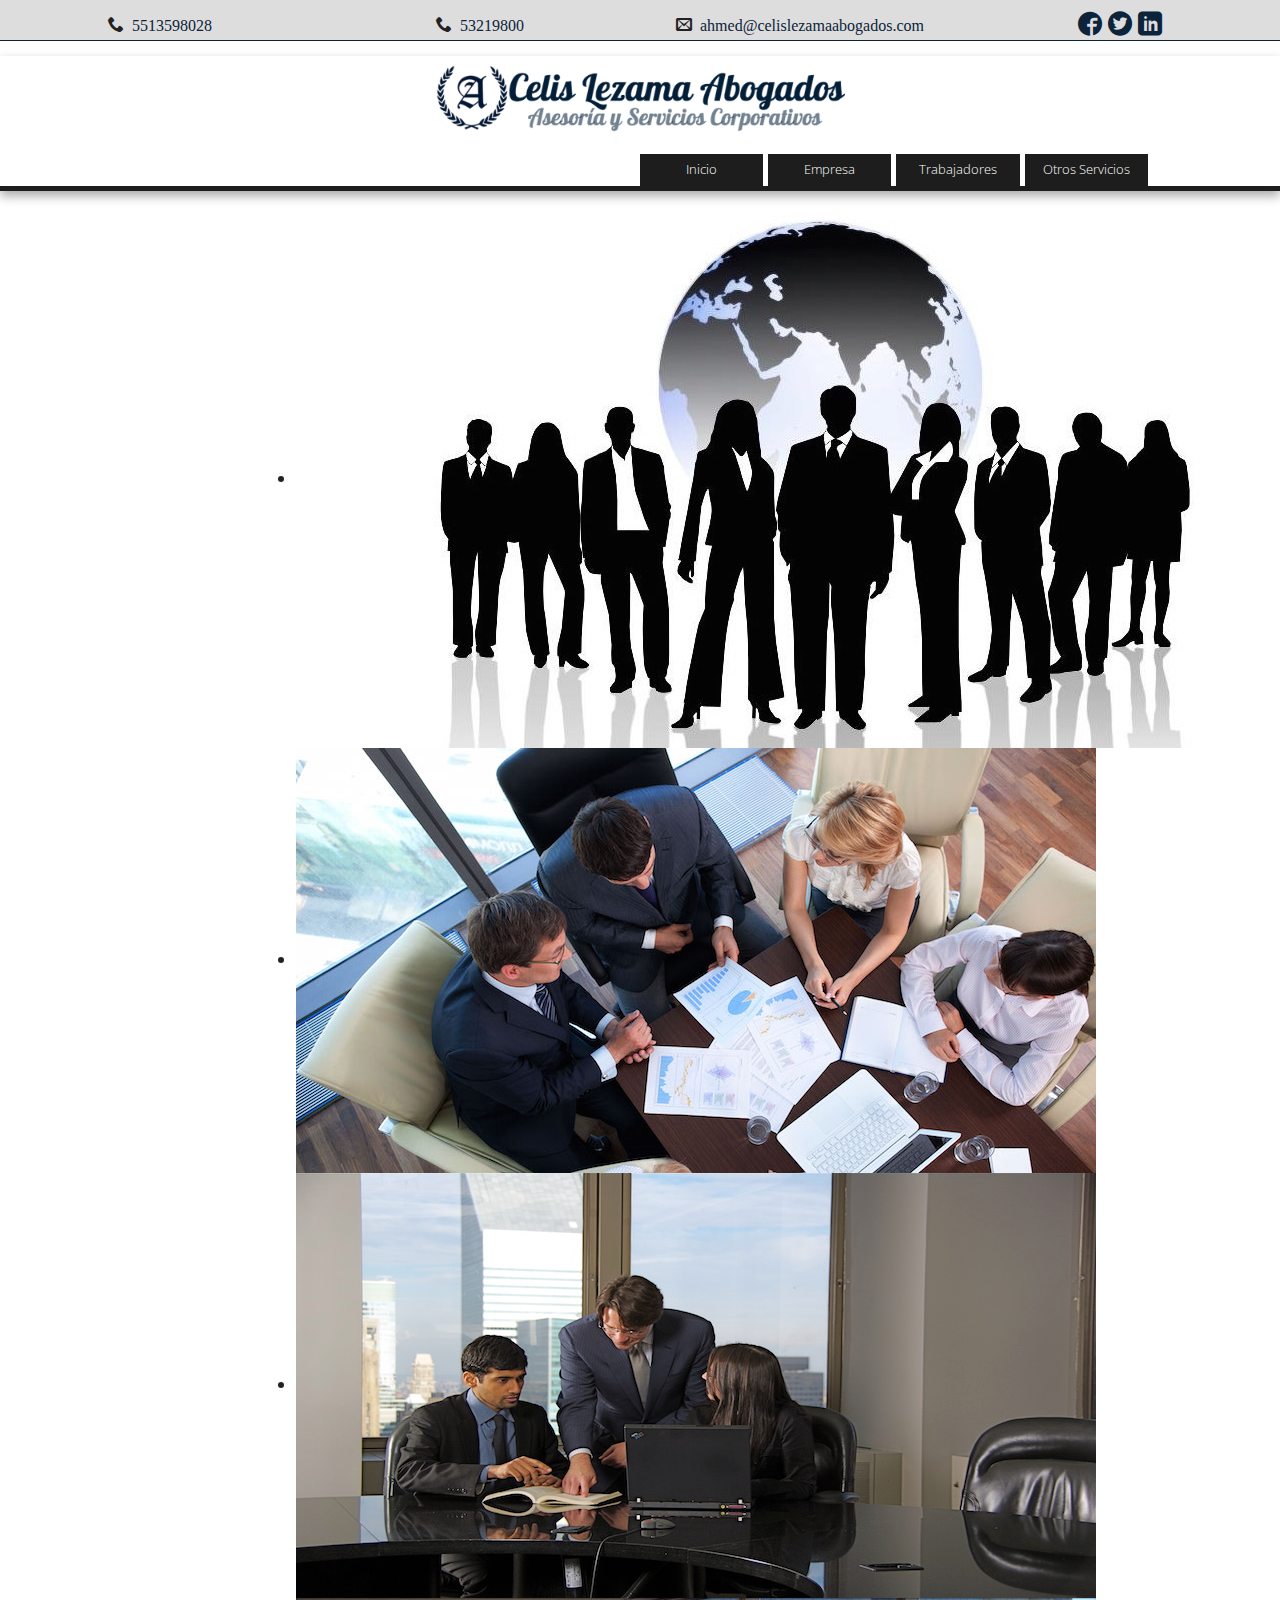
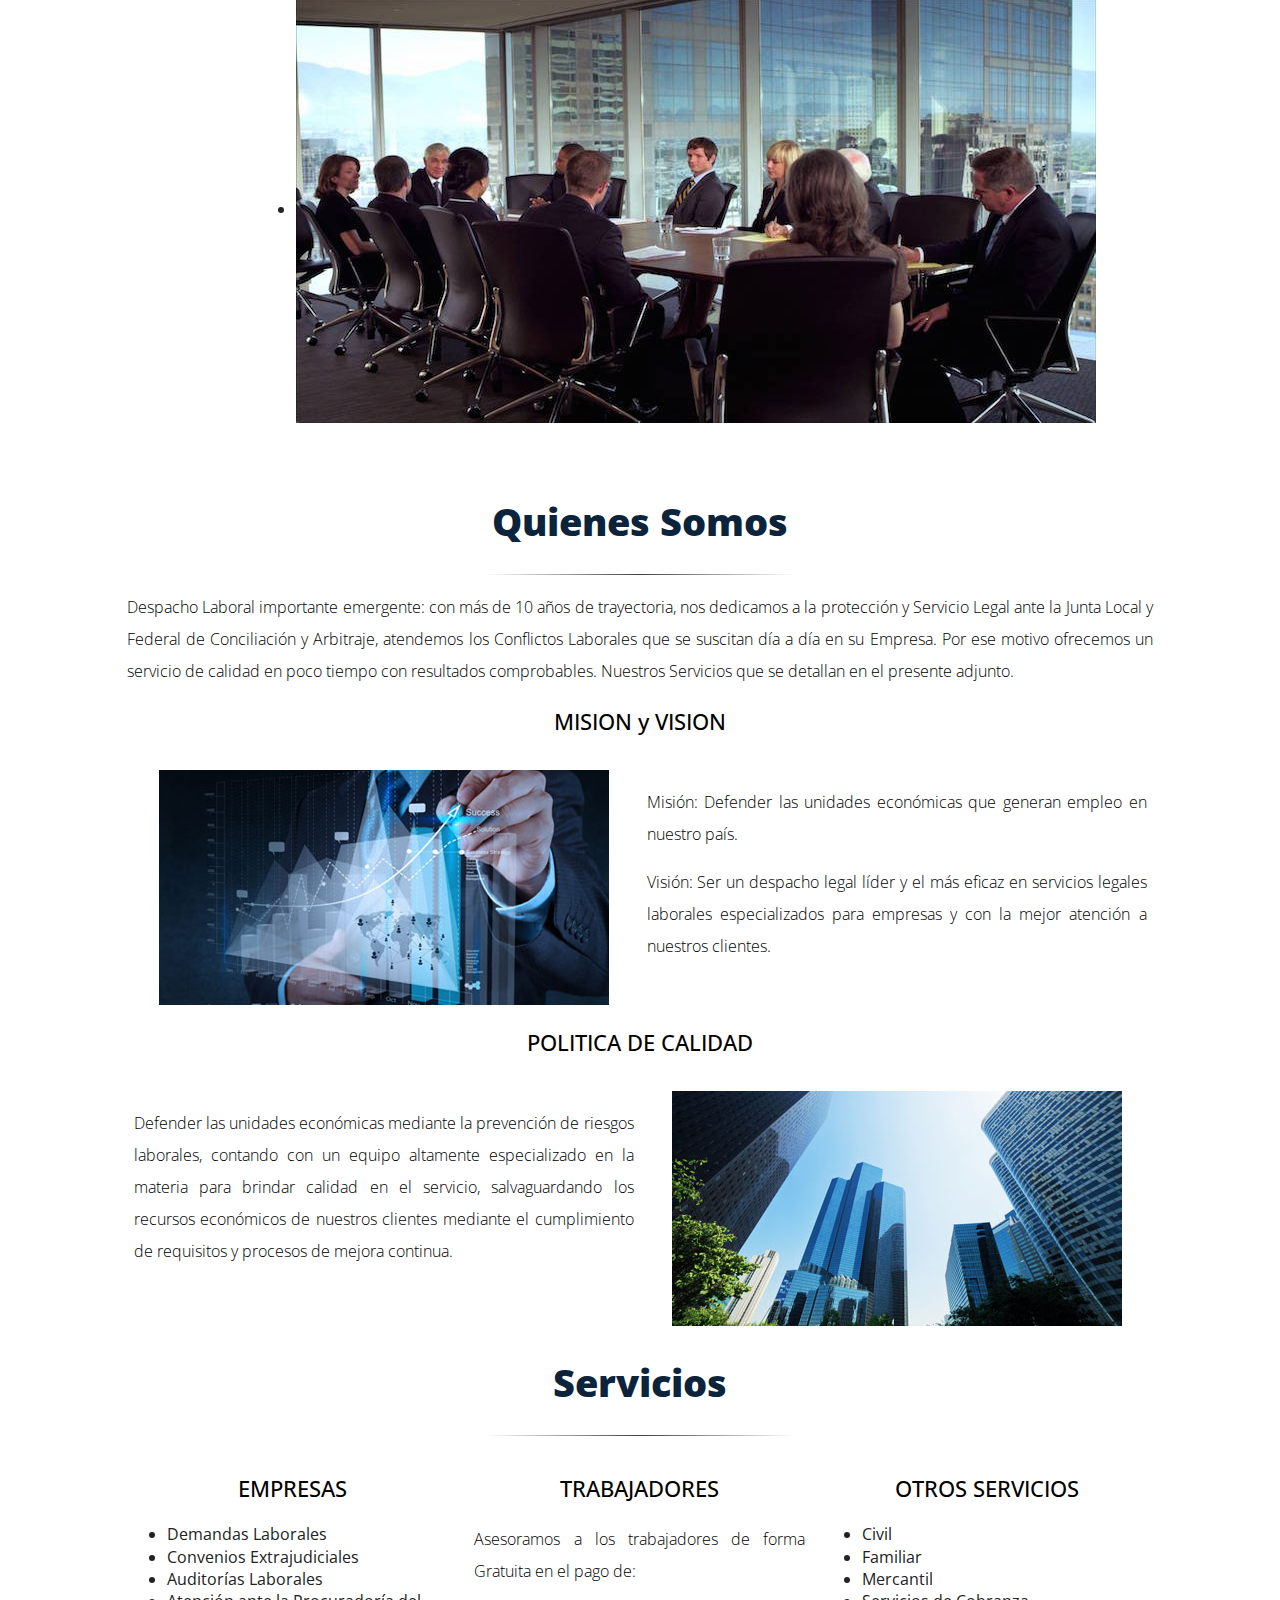
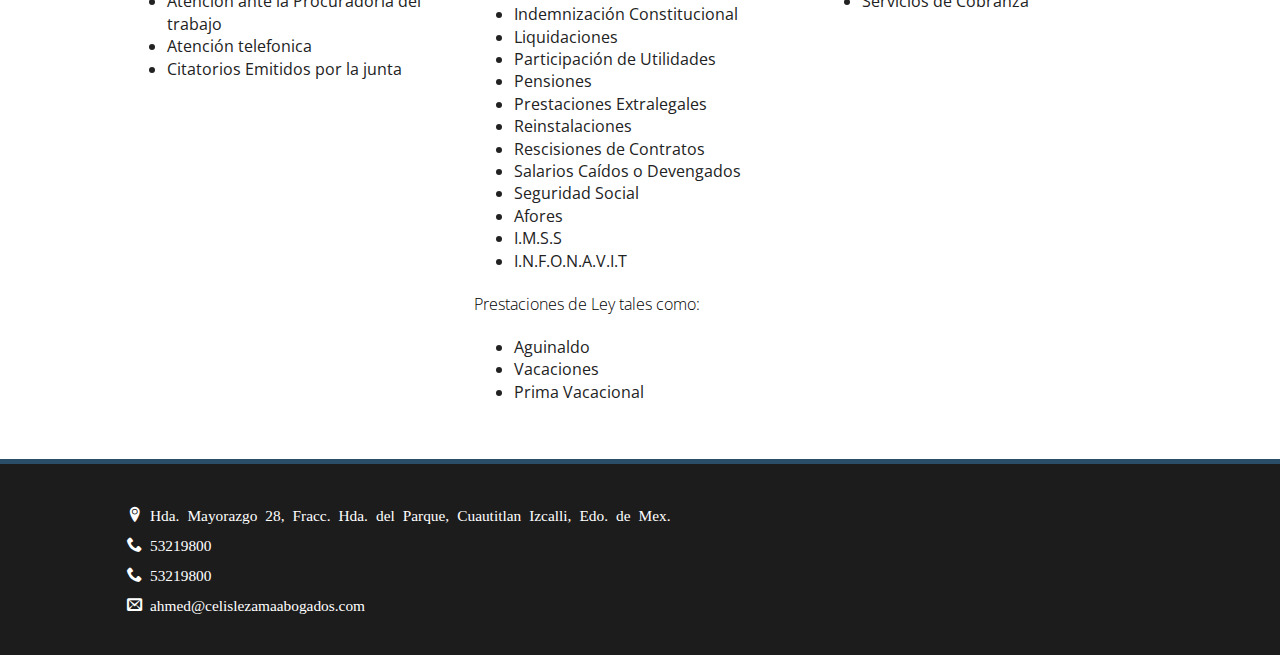
==== commit 4d6eb09f: "con otros servicios" ====
--- a/index.html
+++ b/index.html
@@ -108,14 +108,15 @@
                     <ul>
                         <li><a href="index.html">Inicio</a></li>
                         <li><a href="empresas.html">Empresa</a></li>
-                        <li><a href="trabajadores.html">Trabajadores</a></li>                          
+                        <li><a href="trabajadores.html">Trabajadores</a></li>
+                        <li><a href="otros_servicios.html">Otros Servicios</a></li>                   
                     </ul>
                 </nav>
             </header>
         </div>
 
 
-        <!-- FIN Slider -->
+        <!-- FIN Encabezado -->
 
         
          <!-- Slider -->
@@ -238,7 +239,7 @@
                     <div class="col3 span_1_of_3">
                         <article>
                             <header>
-                                <h2 class="centrar_texto">OTROS</h2>                            
+                                <h2 class="centrar_texto">OTROS SERVICIOS</h2>                            
                             </header>
                         </article>
                        <section>
--- a/css/main.css
+++ b/css/main.css
@@ -105,6 +105,7 @@
     MOBILE: Menu
    ============== */
 
+
 nav ul {
     margin: 0;
     padding: 0;
@@ -165,7 +166,7 @@
 
 .footer-container footer {
     color: white;
-    padding: 20px 0;
+    padding: 10px 0;
 
     font-size: 0.8em;
 }
@@ -433,10 +434,12 @@
 
     nav a {
         float: left;
-        width: 27%;
-        margin: 0 1.7%;
+        width: 20%;        
+        margin: 0 0.5%;
         padding: 7px 2%;
         margin-bottom: 0;
+
+        font-size: 0.8em;
     }
 
     nav li:first-child a {
@@ -491,7 +494,7 @@
 
     nav {
         float: right;
-        width: 38%;
+        width: 65%;
     }
 
 /* ============
@@ -516,11 +519,16 @@
 
 @media only screen and (min-width: 1140px) {
 
+nav{
+    width: 50%;
+}
+
 .logo_img img
 {
     width: 40%;
     height: 10%;
 }
+
 
 /* ===============
     Maximal Width
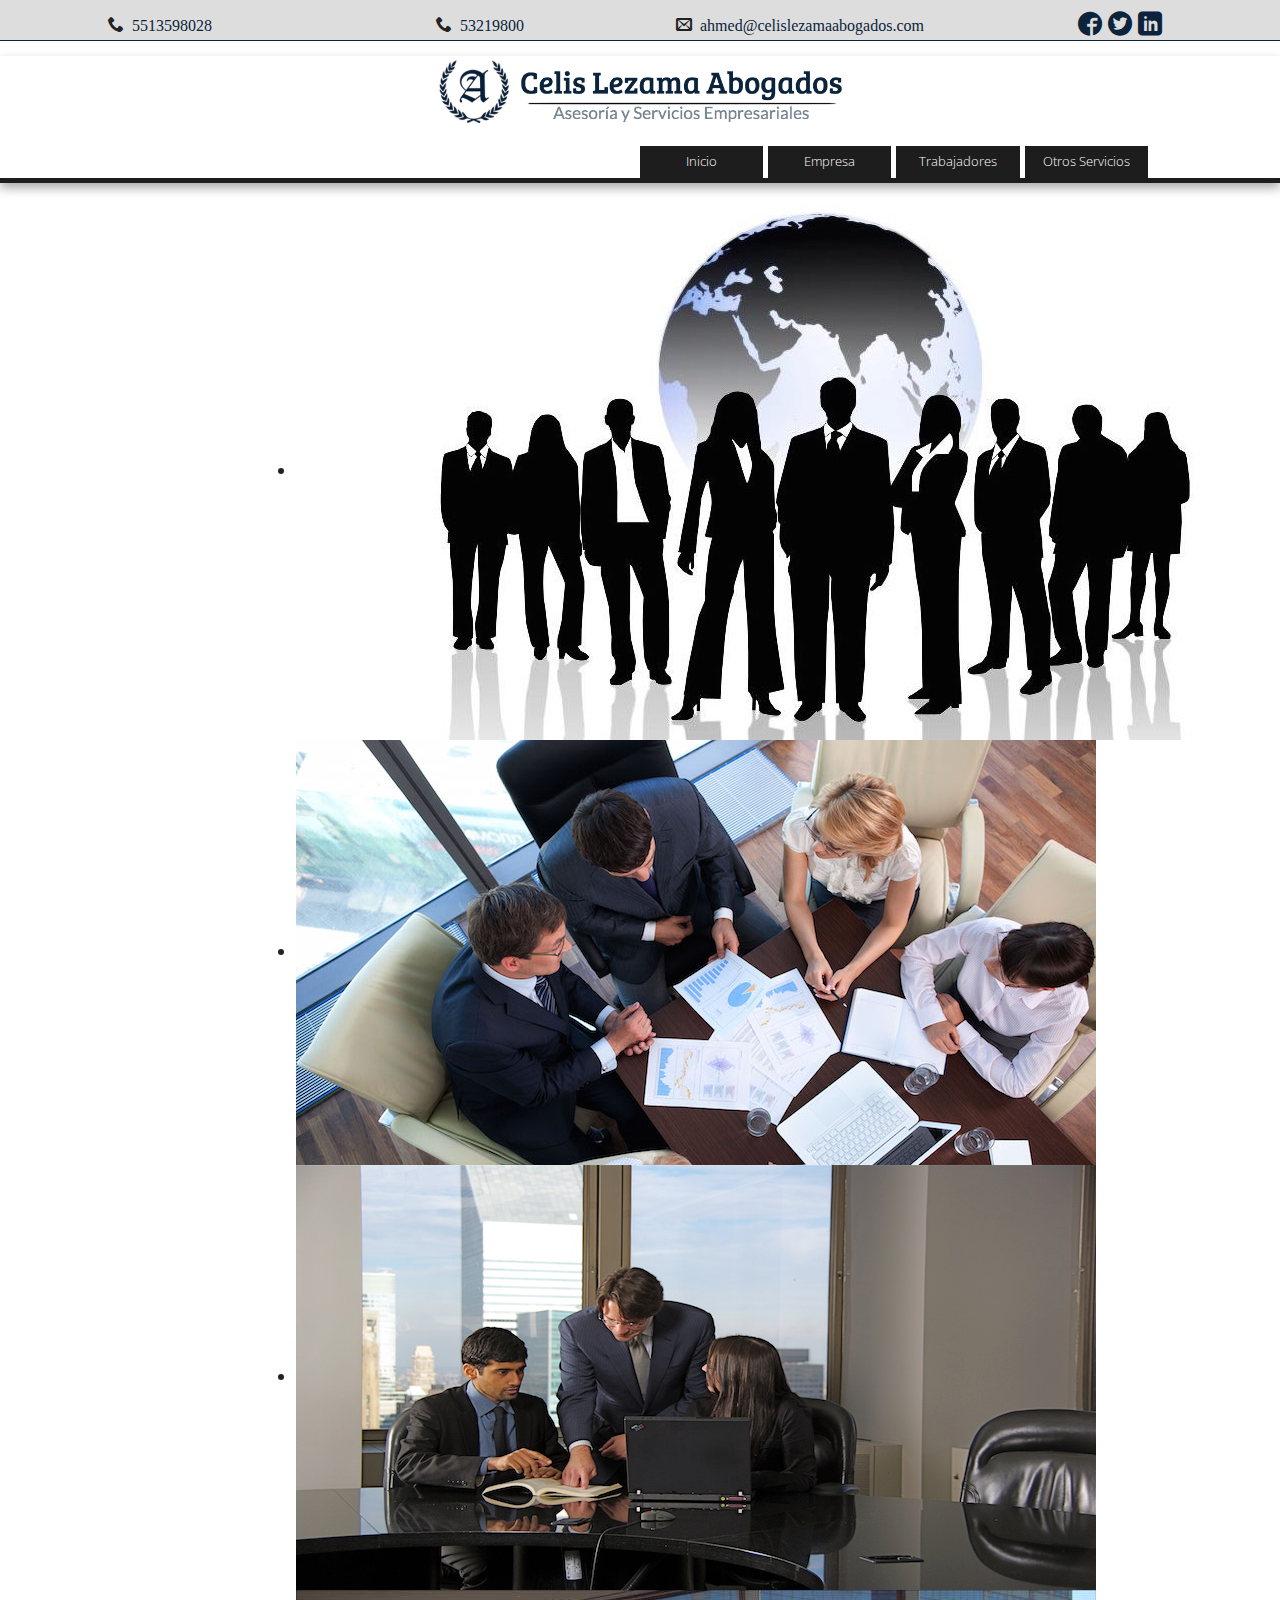
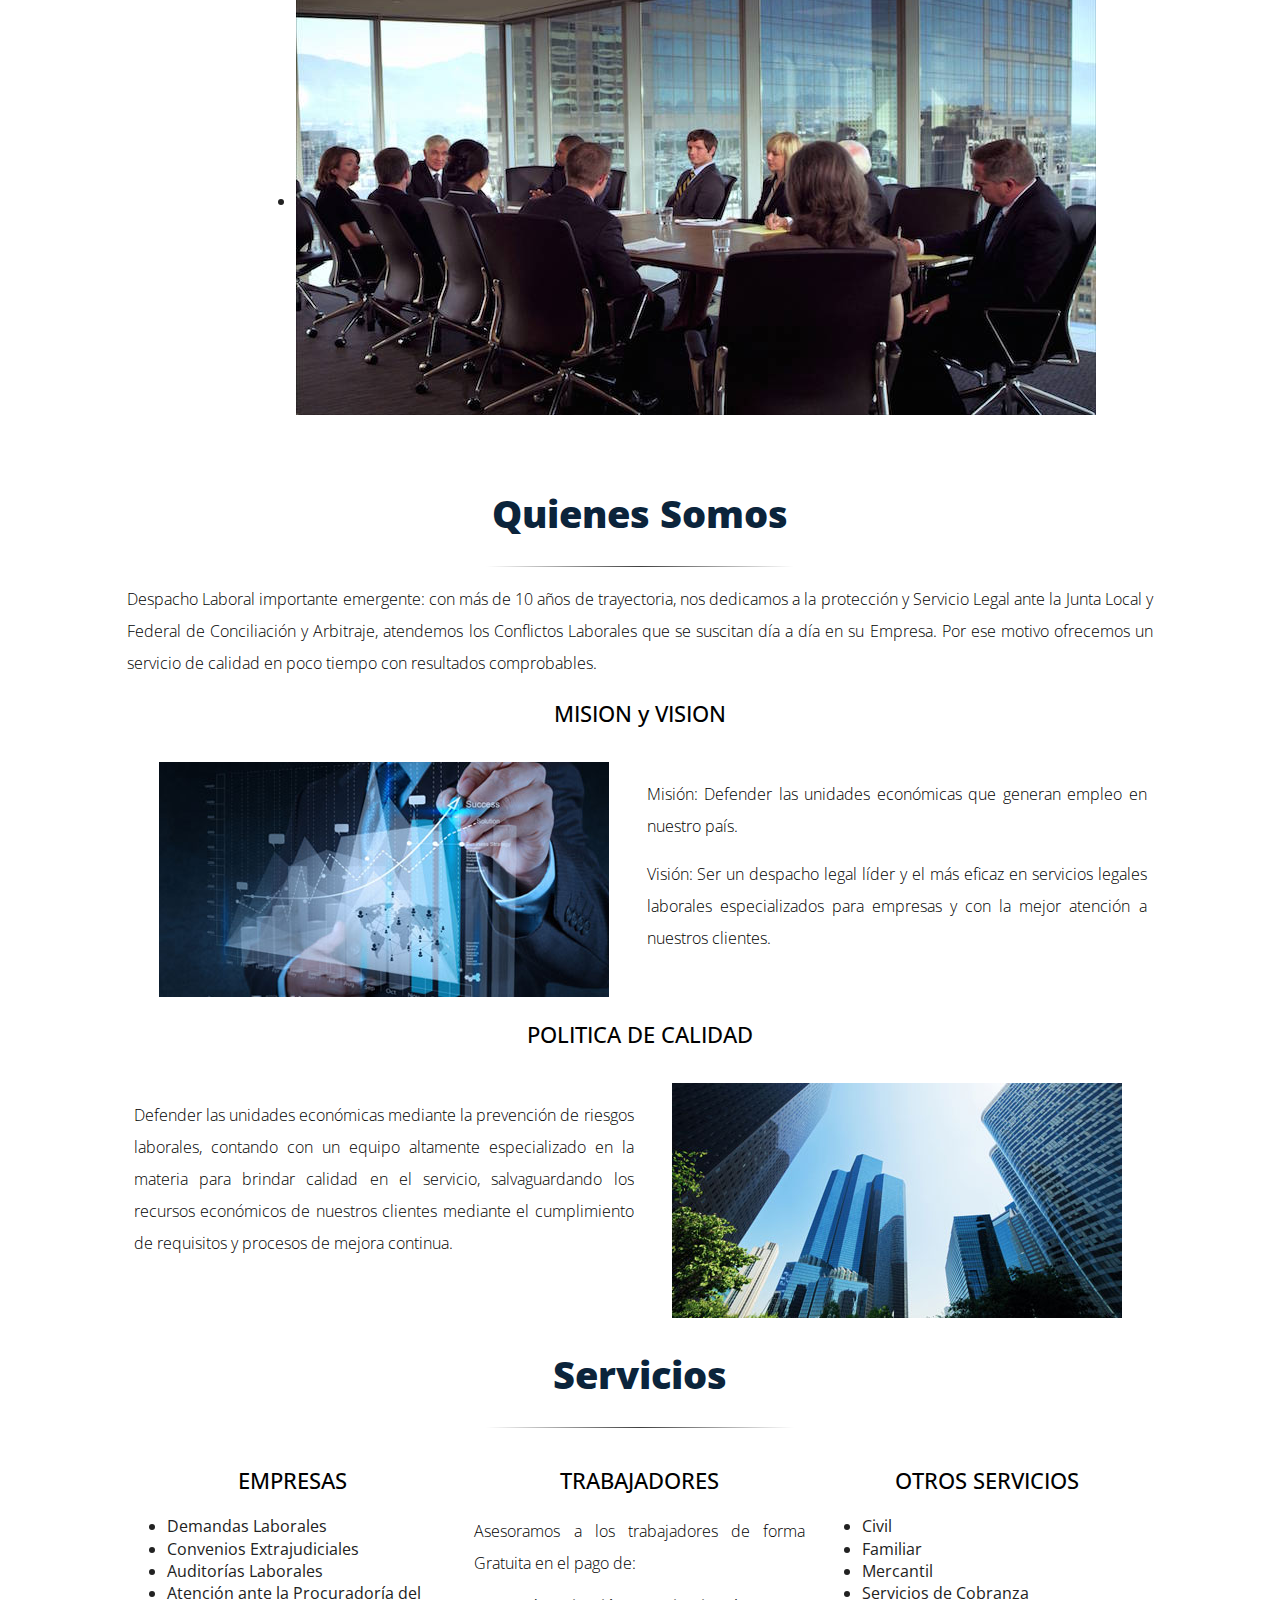
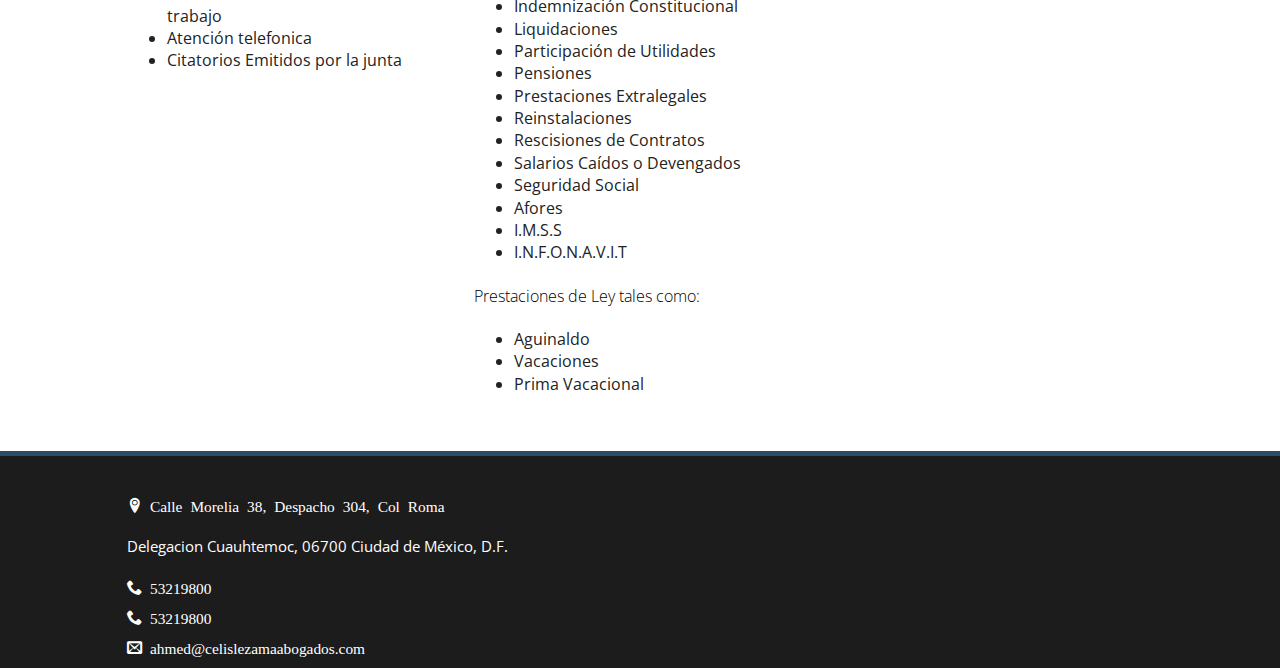
==== commit 1872f5f1: "logo nuevo" ====
--- a/index.html
+++ b/index.html
@@ -101,7 +101,7 @@
             <header class="wrapper clearfix">
                 <!-- <img class="logo" src="img/Logo/logo_completo.png" width=30%></img> -->
                 <div class="logo_img">
-                    <img src="img/Logo/logo_completo copia.png"></img>
+                    <img src="img/Logo/logo_completo_linea.png"></img>
                 </div>
                 <!-- <h1 class="title">Celis Lezama Abogados</h1> -->            
                 <nav>
@@ -140,7 +140,7 @@
                     <header>
                         <h1>Quienes Somos</h1>
                         <hr class="style-six">
-                        <p>Despacho Laboral importante emergente: con más de 10 años de trayectoria, nos dedicamos a la protección y Servicio Legal ante la Junta Local y Federal de Conciliación y Arbitraje, atendemos  los Conflictos Laborales que se suscitan día a día en su Empresa. Por ese motivo ofrecemos un servicio de calidad en poco tiempo con resultados comprobables. Nuestros Servicios que se detallan en el presente adjunto.</p>
+                        <p>Despacho Laboral importante emergente: con más de 10 años de trayectoria, nos dedicamos a la protección y Servicio Legal ante la Junta Local y Federal de Conciliación y Arbitraje, atendemos  los Conflictos Laborales que se suscitan día a día en su Empresa. Por ese motivo ofrecemos un servicio de calidad en poco tiempo con resultados comprobables.</p>
                     </header>  
 
                 </article>
@@ -269,7 +269,10 @@
                 <div class="section3 group3">
                     <div class="col3 span_2_of_3">
                         <div class="icon-location2 hola">
-                            <a href="https://www.google.com/maps/@19.604464,-99.194924,14z?hl=es-ES" target="_blank">Hda. Mayorazgo 28, Fracc. Hda. del Parque, Cuautitlan Izcalli, Edo. de Mex.</a>
+                            <a href="https://goo.gl/maps/CRFdjX9F1N52" target="_blank">Calle Morelia 38, Despacho 304, Col Roma</a>
+                        </div>
+                        <div class="hola">
+                            <a href="https://goo.gl/maps/CRFdjX9F1N52" target="_blank"> Delegacion Cuauhtemoc, 06700 Ciudad de México, D.F.</a>
                         </div>
                         <div class="icon-phone hola">
                             <a href="tel:53219800">53219800</a>
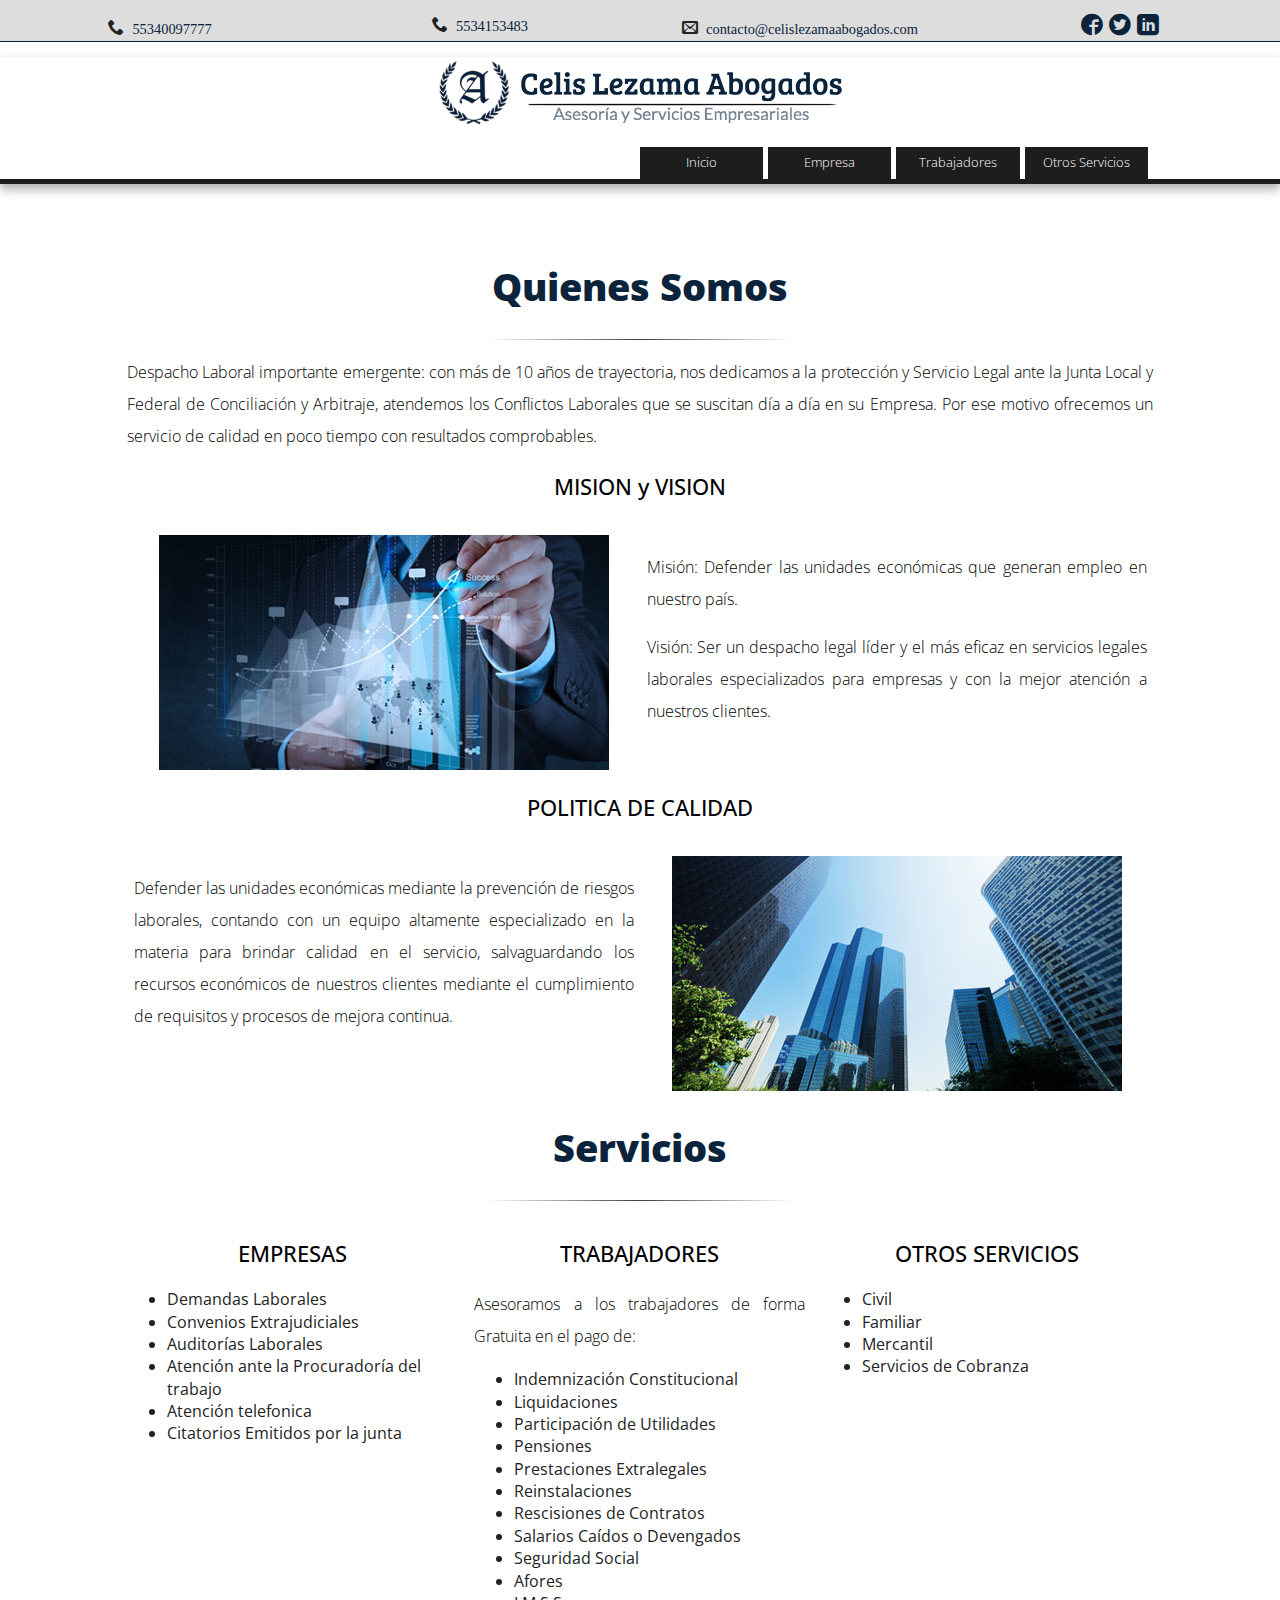
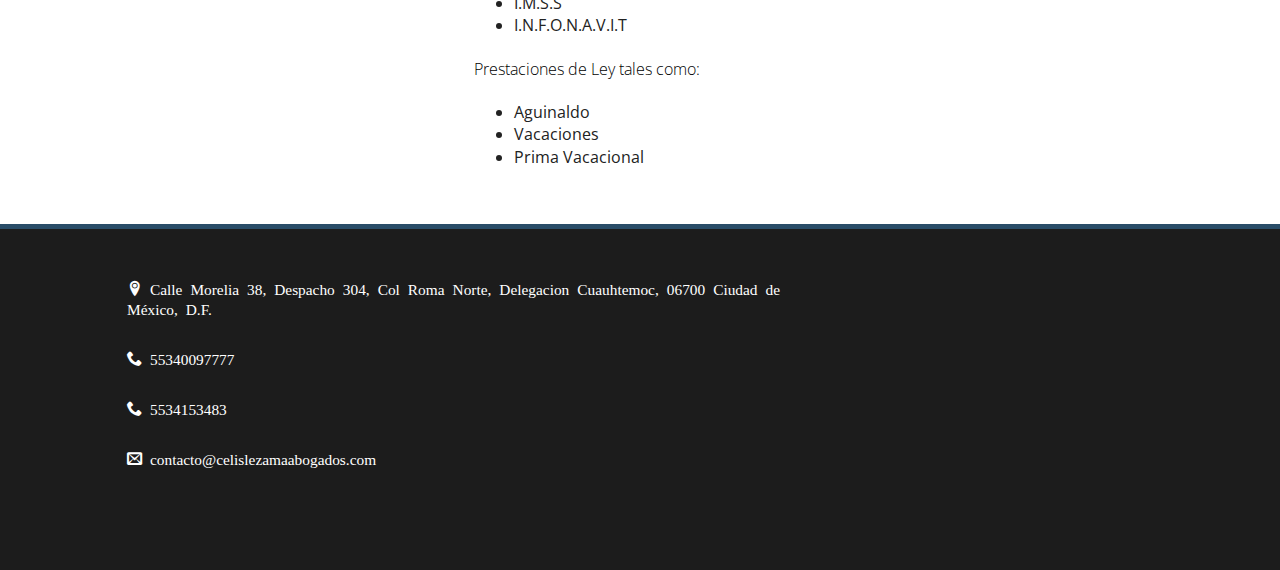
==== commit 829034ef: "Nuevo correo" ====
--- a/index.html
+++ b/index.html
@@ -7,9 +7,16 @@
         <meta charset="utf-8">
         <meta http-equiv="X-UA-Compatible" content="IE=edge,chrome=1">
         <title>Celis Lezama Abogados</title>
-        <meta name="description" content="">
+        <meta name="Title" content="Celis Lezama Abogados">
+        <meta name="description" content="Asesoría y Servicios Empresariales">
+        <meta name="Keywords" content="abogado,derecho,laboral,empresarial,contrato" />
+
         <meta name="viewport" content="width=device-width, initial-scale=1">
-        <link rel="apple-touch-icon" href="apple-icon.png">
+
+        <!-- Favicon -->
+        <link rel="apple-touch-icon" href="img/favicon/apple-icon.png">
+        <link rel="shortcut icon" href="img/favicon/favicon.ico" type="image/x-icon">
+        <link rel="icon" href="img/favicon/favicon.ico" type="image/x-icon">
 
         <link rel="stylesheet" href="css/normalize.min.css">
         <link rel="stylesheet" href="css/main.css">
@@ -68,23 +75,23 @@
         <!-- Seccion de Contacto -->
         <div class="flex-container gris">
             <div class="flex-item-contacto left">
-                <span class="icon-phone">                    
-                    <a href="tel:5513598028">5513598028</a>
+                <span class="icon-phone contacto">                    
+                    <a href="tel:55340097777">55340097777</a>
                 </span>    
             </div>
-            <div class="flex-item-contacto">
+            <div class="flex-item-contacto contacto">
                 <span class="icon-phone">
-                    <a href="tel:53219800">53219800</a>
+                    <a href="tel:5534153483">5534153483</a>
                 </span>
             </div>
             <div class="flex-item-contacto">
-                <span class="icon-envelop">
-                    <a href="mailto:ahmed@celislezamaabogados.com">ahmed@celislezamaabogados.com</a>
+                <span class="icon-envelop contacto">
+                    <a href="mailto:contacto@celislezamaabogados.com">contacto@celislezamaabogados.com</a>
                 </span>
             </div>
             <div class="flex-item-contacto">
-                <div class="social_arriba">
-                    <a href="http://www.facebook.com" target="_blank"><span class="icon-facebook3 face"></span></a>
+                <div class="social_arriba contacto">
+                    <a href="https://www.facebook.com/celislezamaabogados/timeline" target="_blank"><span class="icon-facebook3 face"></span></a>
                     <a href="http://www.twitter.com" target="_blank"><span class="icon-twitter3 twit"></span></a>
                     <a href="http://www.linkedin.com" target="_blank"><span class="icon-linkedin linkedin"></span></a>
                 </div>
@@ -122,14 +129,14 @@
          <!-- Slider -->
         
 
-        <div id="slideshow">    
+        <!-- <div id="slideshow">    
             <ul class="bxslider">   
-                <li><img src="img/slider/9.jpg" /></li>                                               
+                <li><img src="img/slider/9.jpg" /></li>                                    
                 <li><img src="img/slider/3.jpg" /></li>                       
                 <li><img src="img/slider/7.jpg" /></li>                       
                 <li><img src="img/slider/8.jpg" /></li>                       
             </ul>
-        </div>
+        </div> -->
         
         <!-- FIN Slider -->
 
@@ -269,23 +276,20 @@
                 <div class="section3 group3">
                     <div class="col3 span_2_of_3">
                         <div class="icon-location2 hola">
-                            <a href="https://goo.gl/maps/CRFdjX9F1N52" target="_blank">Calle Morelia 38, Despacho 304, Col Roma</a>
-                        </div>
-                        <div class="hola">
-                            <a href="https://goo.gl/maps/CRFdjX9F1N52" target="_blank"> Delegacion Cuauhtemoc, 06700 Ciudad de México, D.F.</a>
+                            <a href="https://goo.gl/maps/CRFdjX9F1N52" target="_blank">Calle Morelia 38, Despacho 304, Col Roma Norte, Delegacion Cuauhtemoc, 06700 Ciudad de México, D.F.</a>
+                        </div>                    
+                        <div class="icon-phone hola">
+                            <a href="tel:55340097777">55340097777</a>
                         </div>
                         <div class="icon-phone hola">
-                            <a href="tel:53219800">53219800</a>
-                        </div>
-                        <div class="icon-phone hola">
-                            <a href="tel:53219800">53219800</a>
+                            <a href="tel:5534153483">5534153483</a>
                         </div>
                         <div class="icon-envelop hola">
-                            <a href="mailto:ahmed@celislezamaabogados.com">ahmed@celislezamaabogados.com</a>
+                            <a href="mailto:contacto@celislezamaabogados.com">contacto@celislezamaabogados.com</a>
                         </div>
                     </div>
                     <div class="col3 span_1_of_3">
-                        <iframe src="https://www.google.com/maps/embed?pb=!1m14!1m12!1m3!1d7517.06760385734!2d-99.19492366693419!3d19.60446376788735!2m3!1f0!2f0!3f0!3m2!1i1024!2i768!4f13.1!5e0!3m2!1ses-419!2smx!4v1442432010440" width="100%" height="100%" frameborder="0" style="border:0" allowfullscreen></iframe>
+                        <iframe src="https://www.google.com/maps/embed?pb=!1m18!1m12!1m3!1d3762.745594209189!2d-99.15799478591448!3d19.423395086889503!2m3!1f0!2f0!3f0!3m2!1i1024!2i768!4f13.1!3m3!1m2!1s0x85d1ff2fccd69dd9%3A0xa718e794420f787f!2sMorelia+38%2C+Roma+Nte.%2C+06700+Ciudad+de+M%C3%A9xico%2C+D.F.!5e0!3m2!1ses-419!2smx!4v1446073944000" width="100%" height="300" frameborder="0" style="border:0" allowfullscreen></iframe>
                     </div>
                 </div>
 
@@ -301,13 +305,15 @@
 
         <!-- Google Analytics: change UA-XXXXX-X to be your site's ID. -->
         <script>
-            (function(b,o,i,l,e,r){b.GoogleAnalyticsObject=l;b[l]||(b[l]=
-            function(){(b[l].q=b[l].q||[]).push(arguments)});b[l].l=+new Date;
-            e=o.createElement(i);r=o.getElementsByTagName(i)[0];
-            e.src='//www.google-analytics.com/analytics.js';
-            r.parentNode.insertBefore(e,r)}(window,document,'script','ga'));
-            ga('create','UA-XXXXX-X','auto');ga('send','pageview');
+            (function(i,s,o,g,r,a,m){i['GoogleAnalyticsObject']=r;i[r]=i[r]||function(){
+            (i[r].q=i[r].q||[]).push(arguments)},i[r].l=1*new Date();a=s.createElement(o),
+            m=s.getElementsByTagName(o)[0];a.async=1;a.src=g;m.parentNode.insertBefore(a,m)
+            })(window,document,'script','//www.google-analytics.com/analytics.js','ga');
+
+            ga('create', 'UA-33780975-9', 'auto');
+            ga('send', 'pageview');
         </script>
+        <!-- FIN Google Analytics: change UA-XXXXX-X to be your site's ID. -->
 
         <!-- Slider Script -->   
         <script type="text/javascript">
--- a/css/main.css
+++ b/css/main.css
@@ -308,6 +308,17 @@
     z-index: 1;
 }
 .fixed{position:fixed; top:0}
+
+.contacto
+{
+    vertical-align: middle;
+}
+.contacto a
+{
+    font-size: 0.9em;
+    
+}
+
 
 .flex-container {
   padding: 0;
@@ -819,11 +830,13 @@
     zoom:1; /* For IE 6/7 */
 }
 .hola{
+    display:block;    
     padding-top: 30px;
     font-size: 1.2em;
 }    
 .hola a
 {
+    line-height: 1.3;
     text-decoration: none;
     color: white;
 }
--- a/style.css
+++ b/style.css
@@ -16,7 +16,7 @@
 	font-weight: normal;
 	font-variant: normal;
 	text-transform: none;
-	line-height: 0;
+	line-height: 1;
 
 	/* Better Font Rendering =========== */
 	-webkit-font-smoothing: antialiased;
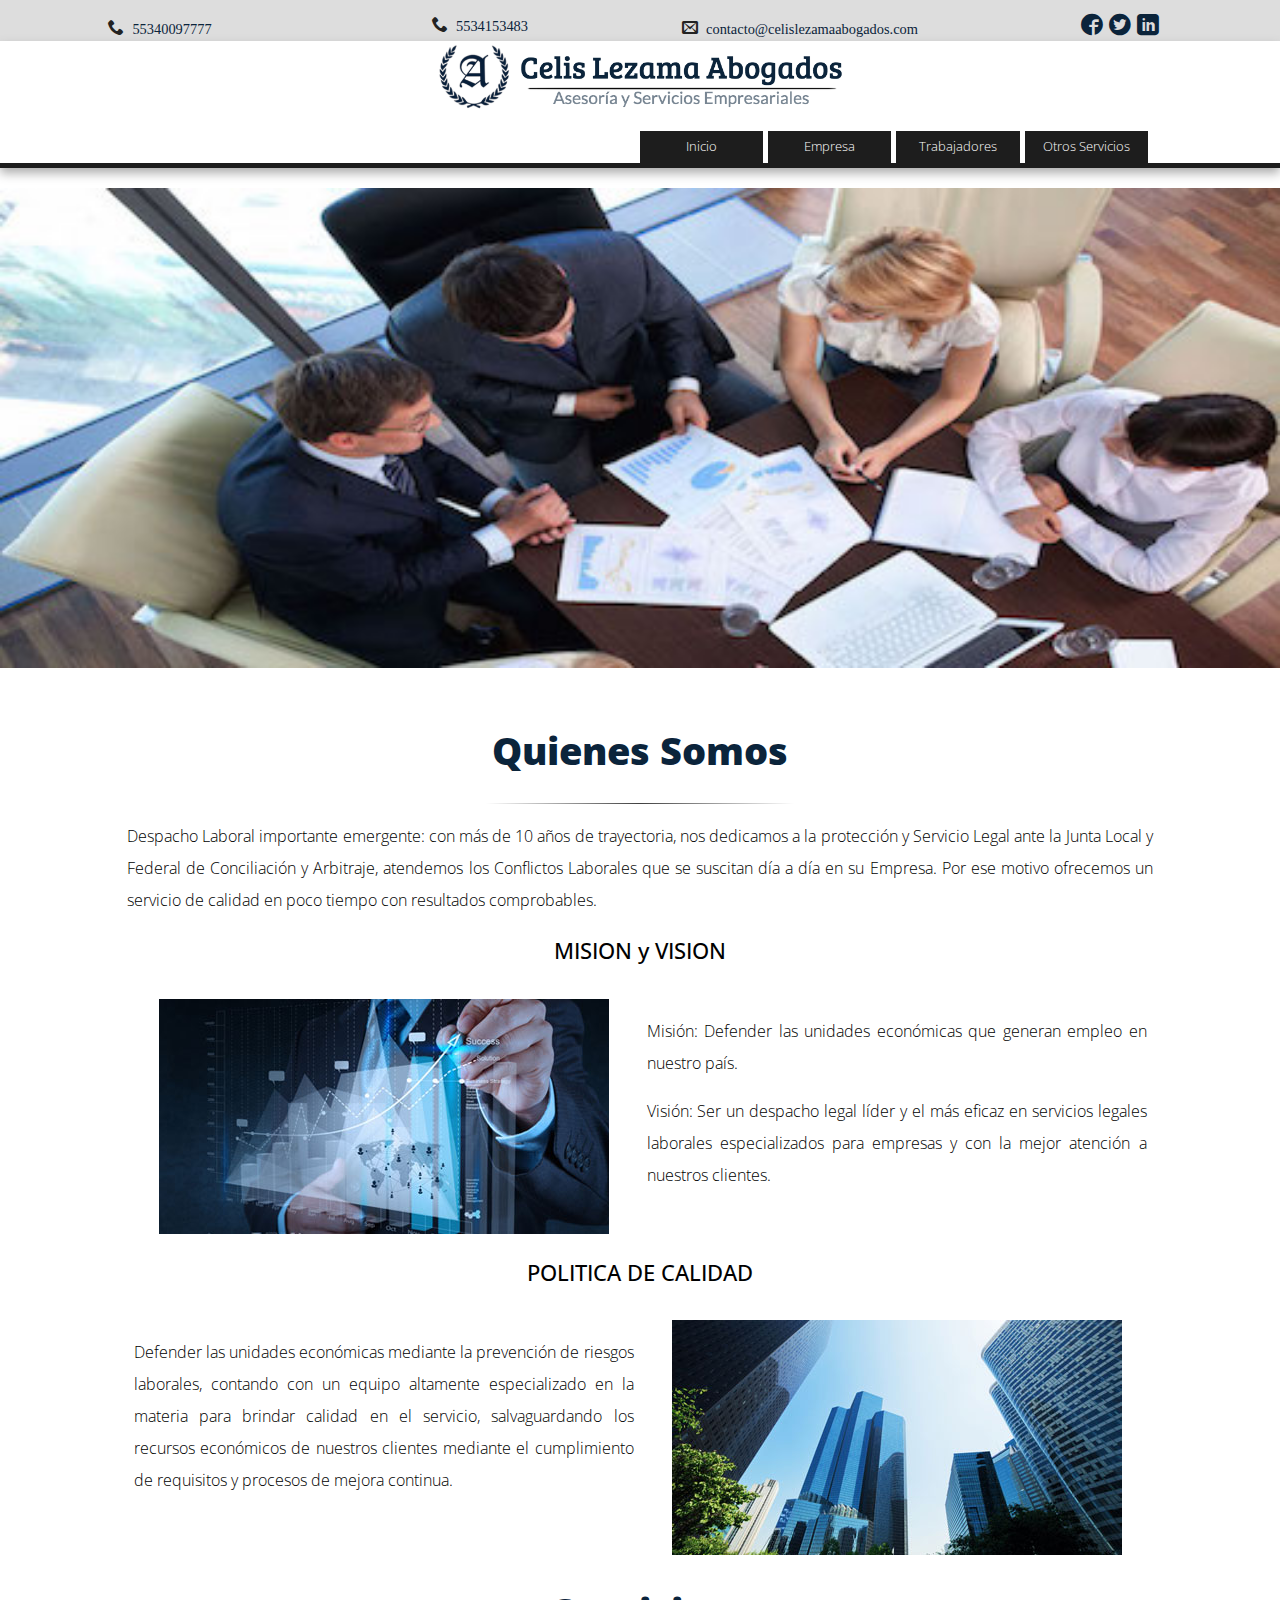
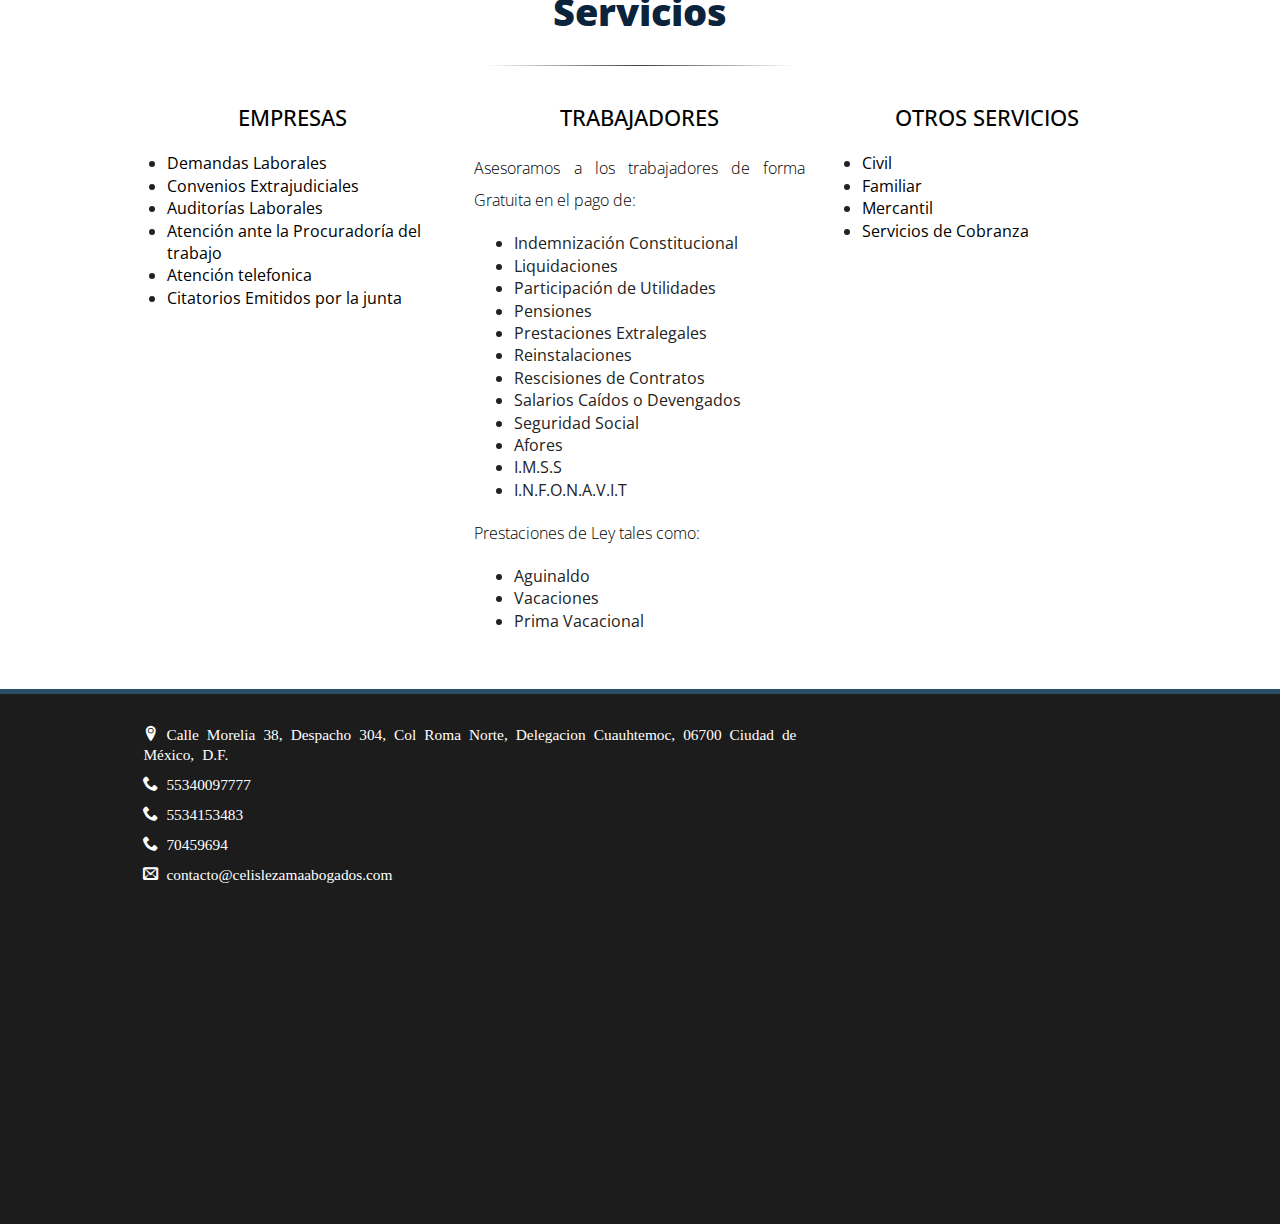
==== commit d615a52c: "con links desde el area de servicios" ====
--- a/index.html
+++ b/index.html
@@ -128,7 +128,9 @@
         
          <!-- Slider -->
         
-
+        <div>
+            <img src="img/slider/3 copia.jpg" width="100%" height="10%" />
+        </div>
         <!-- <div id="slideshow">    
             <ul class="bxslider">   
                 <li><img src="img/slider/9.jpg" /></li>                                    
@@ -192,18 +194,22 @@
                     <div class="col3 span_1_of_3">
                         <article>
                             <header>
-                                <h2 class="centrar_texto">EMPRESAS</h2>               
+                                <h2 class="centrar_texto">
+                                    <a href="empresas.html" class="link_gral">
+                                        EMPRESAS
+                                    </a>
+                                </h2>               
                             </header>
                         </article>
                         <section>
                                 <p>
                                     <ul class="texto_info">                 
-                                        <li>Demandas Laborales</li> 
-                                        <li>Convenios Extrajudiciales</li>
-                                        <li>Auditorías Laborales</li>
-                                        <li>Atención ante la Procuradoría del trabajo</li>
-                                        <li>Atención telefonica</li>
-                                        <li>Citatorios Emitidos por la junta</li>
+                                        <li><a href="empresas.html#DEMANDAS LABORALES">Demandas Laborales</a></li> 
+                                        <li><a href="empresas.html#CONVENIOS EXTRAJUDICIALES">Convenios Extrajudiciales</a></li>
+                                        <li><a href="empresas.html#AUDITORÍAS LABORALES">Auditorías Laborales</A></li>
+                                        <li><a href="empresas.html#ATENCION">Atención ante la Procuradoría del trabajo</a></li>
+                                        <li><a href="empresas.html#ATENCION TELEFONICA">Atención telefonica</a></li>
+                                        <li><a href="empresas.html#CITATORIOS">Citatorios Emitidos por la junta</a></li>
                                     </ul>   
                                 </p>
                             
@@ -212,7 +218,11 @@
                     <div class="col3 span_1_of_3">
                         <article>
                             <header>
-                                <h2 class="centrar_texto">TRABAJADORES</h2>
+                                <h2 class="centrar_texto">
+                                    <a href="trabajadores.html" class="link_gral">
+                                        TRABAJADORES
+                                    </a>
+                                </h2>
                             </header>
                         </article>
                         <section>                                                     
@@ -246,7 +256,11 @@
                     <div class="col3 span_1_of_3">
                         <article>
                             <header>
-                                <h2 class="centrar_texto">OTROS SERVICIOS</h2>                            
+                                <h2 class="centrar_texto">
+                                    <a href="otros_servicios.html" class="link_gral">
+                                        OTROS SERVICIOS
+                                    </a>
+                                </h2>
                             </header>
                         </article>
                        <section>
@@ -254,10 +268,10 @@
 
                                 <p class="parrafo">
                                     <ul class="texto_info">
-                                        <li>Civil</li>
-                                        <li>Familiar</li>
-                                        <li>Mercantil</li>
-                                        <li>Servicios de Cobranza</li>                        
+                                        <li><a href="otros_servicios.html#CIVIL">Civil</a></li>
+                                        <li><a href="otros_servicios.html#FAMILIAR">Familiar</a></li>
+                                        <li><a href="otros_servicios.html#MERCANTIL">Mercantil</a></li>
+                                        <li><a href="otros_servicios.html#COBRANZA">Servicios de Cobranza</li>                        
                                     </ul>
                                 </p>
                             
@@ -284,11 +298,14 @@
                         <div class="icon-phone hola">
                             <a href="tel:5534153483">5534153483</a>
                         </div>
+                        <div class="icon-phone hola">
+                            <a href="tel:70459694">70459694</a>
+                        </div>
                         <div class="icon-envelop hola">
                             <a href="mailto:contacto@celislezamaabogados.com">contacto@celislezamaabogados.com</a>
                         </div>
                     </div>
-                    <div class="col3 span_1_of_3">
+                    <div class="col3 span_3_of_3">
                         <iframe src="https://www.google.com/maps/embed?pb=!1m18!1m12!1m3!1d3762.745594209189!2d-99.15799478591448!3d19.423395086889503!2m3!1f0!2f0!3f0!3m2!1i1024!2i768!4f13.1!3m3!1m2!1s0x85d1ff2fccd69dd9%3A0xa718e794420f787f!2sMorelia+38%2C+Roma+Nte.%2C+06700+Ciudad+de+M%C3%A9xico%2C+D.F.!5e0!3m2!1ses-419!2smx!4v1446073944000" width="100%" height="300" frameborder="0" style="border:0" allowfullscreen></iframe>
                     </div>
                 </div>
@@ -326,13 +343,7 @@
 
 
 
-        
-
-
-
-
-
-
+    
 
 
     </body>
--- a/css/main.css
+++ b/css/main.css
@@ -196,8 +196,28 @@
     /*font-size: 2em;
     color: #000000;*/
     text-align: left;
-}
-
+
+}
+.texto_info a
+{
+
+    color: #000;
+    text-decoration: none;
+}
+.texto_info a:hover
+{
+    color: #006699;
+}
+
+.link_gral
+{
+    color: #000;
+    text-decoration: none;
+}
+.link_gral:hover
+{
+    color: #006699;
+}
 
 .logo
 {
@@ -702,104 +722,6 @@
 
 
 /*  GRID OF six (Datos de contacto)   ============================================================================= */
-
-
-/*  SECTIONS  */
-.section {
-    clear: both;
-    padding: 0px;    
-    margin: 0px;
-
-    background-color: #0b243b;;
-    color: #fff;
-    font-size: 0.8em;
-    margin-bottom: 15px;
-    height: 1px;
-   
-
-
-}
-
-/*  COLUMN SETUP  */
-.col_left {
-    display: block;
-    float:left;
-    margin: 0% 0 0% 0%;
-}
-.col_left:first-child { margin-left: 0; }
-.col_right {
-    display: block;
-    float:right;
-    margin: 0% 0 0% 0%;
-}
-.col_right:first-child { margin-left: 0; }
-
-
-/*  GROUPING  */
-.group:before,
-.group:after {
-    content:"";
-    display:table;
-}
-.group:after {
-    clear:both;
-}
-.group {
-    zoom:1; /* For IE 6/7 */
-}
-
-
-    
-.span_6_of_6 {
-    width: 100%;
-}
-
-.span_5_of_6 {
-    width: 83.06%;
-}
-
-.span_4_of_6 {
-    width: 66.13%;
-}
-
-.span_3_of_6 {
-    width: 49.2%;
-}
-
-.span_2_of_6 {
-    width: 32.26%;
-}
-
-.span_1_of_6 {
-    width: 15.33%;
-}
-
-
-/*  GO FULL WIDTH AT LESS THAN 480 PIXELS */
-
-@media only screen and (max-width: 480px) {
-    .span_6_of_6 {
-        width: 100%; 
-    }
-    .span_5_of_6 {
-        width: 100%; 
-    }
-    .span_4_of_6 {
-        width: 100%; 
-    }
-    .span_3_of_6 {
-        width: 100%; 
-    }
-    .span_2_of_6 {
-        width: 100%; 
-    }
-    .span_1_of_6 {
-        width: 100%; 
-    }
-}
-
-
-/*  GRID OF THREE Footer   ============================================================================= */
 /*  SECTIONS  */
 .section3 {
     clear: both;
@@ -829,9 +751,20 @@
 .group3 {
     zoom:1; /* For IE 6/7 */
 }
+.span_3_of_3 {
+    width: 100%; 
+}
+
+.span_2_of_3 {
+    width: 66.13%; 
+}
+
+.span_1_of_3 {
+    width: 32.26%; 
+}
 .hola{
     display:block;    
-    padding-top: 30px;
+    padding-top: 10px;
     font-size: 1.2em;
 }    
 .hola a
@@ -844,17 +777,6 @@
 {
     text-decoration: underline;
 } 
-.span_3_of_3 {
-    width: 100%; 
-}
-
-.span_2_of_3 {
-    width: 66.13%; 
-}
-
-.span_1_of_3 {
-    width: 32.26%; 
-}
 
 
 /*  GO FULL WIDTH AT LESS THAN 480 PIXELS */
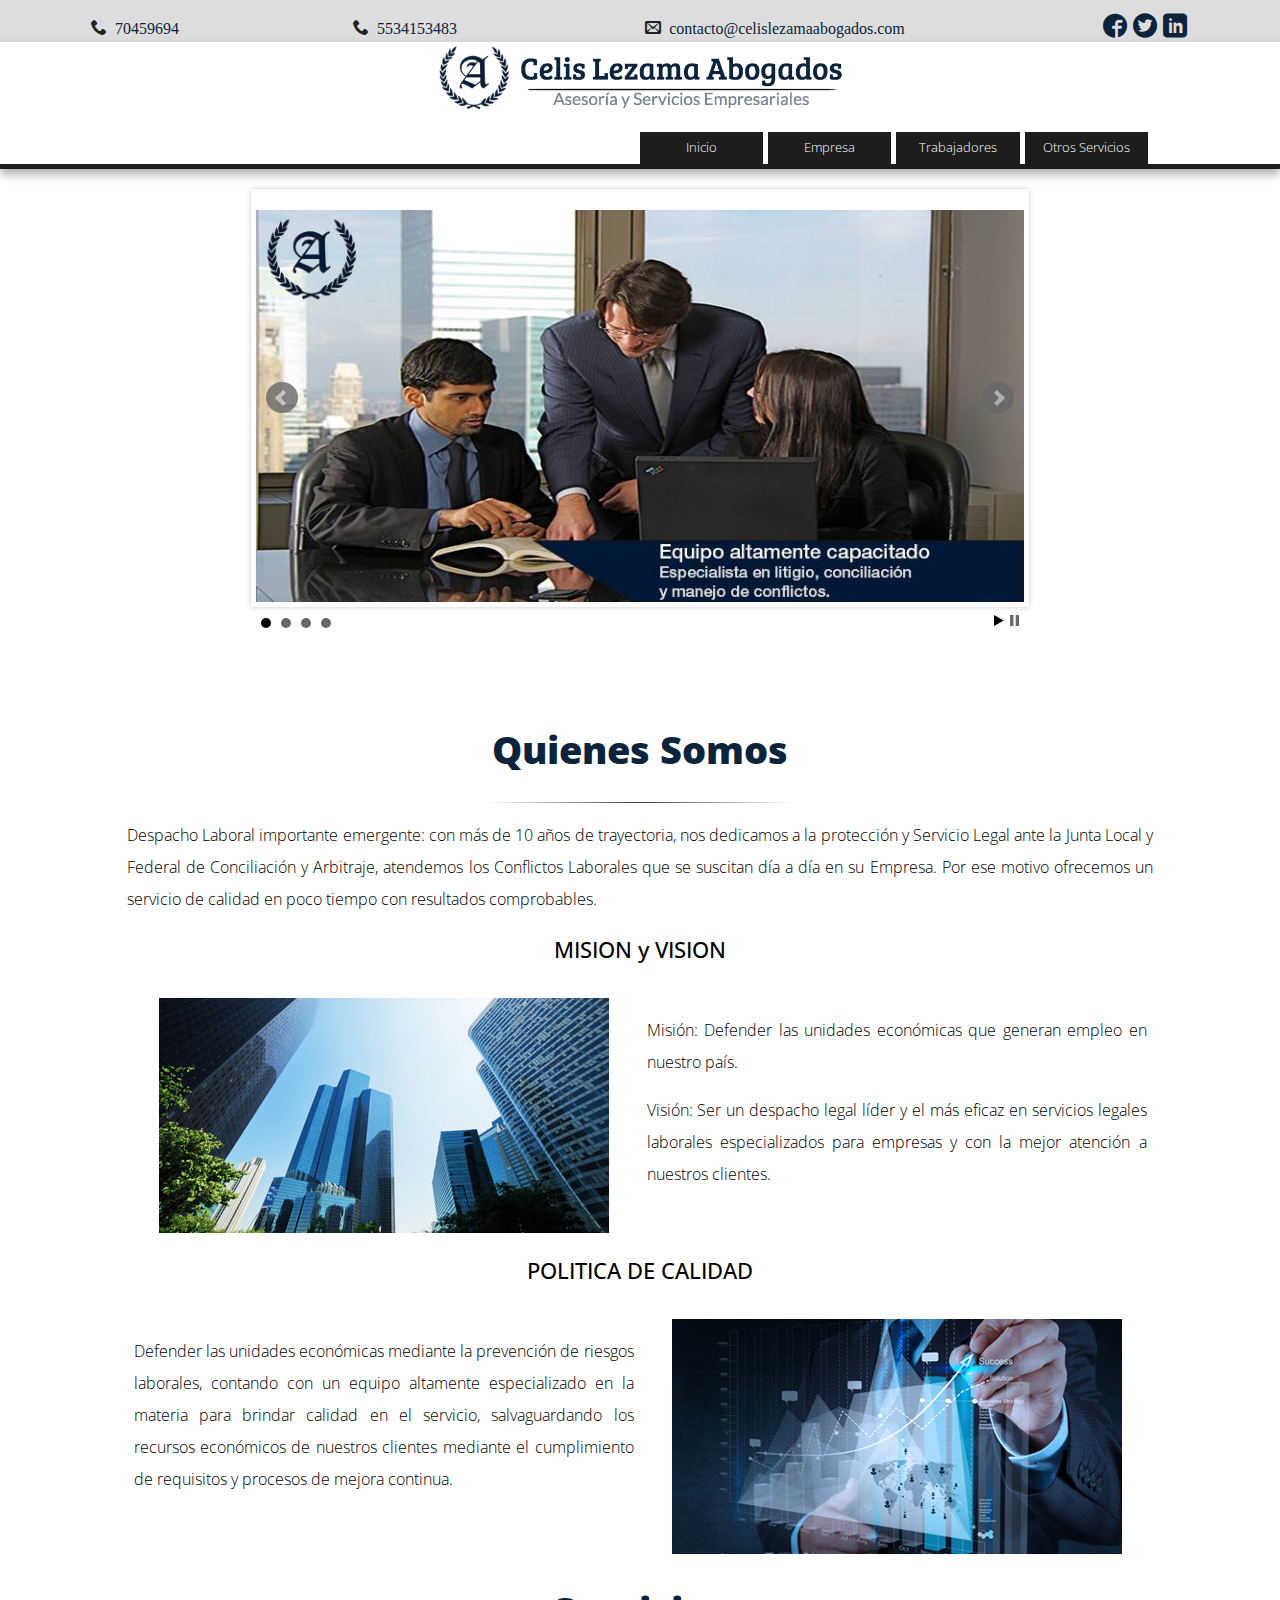
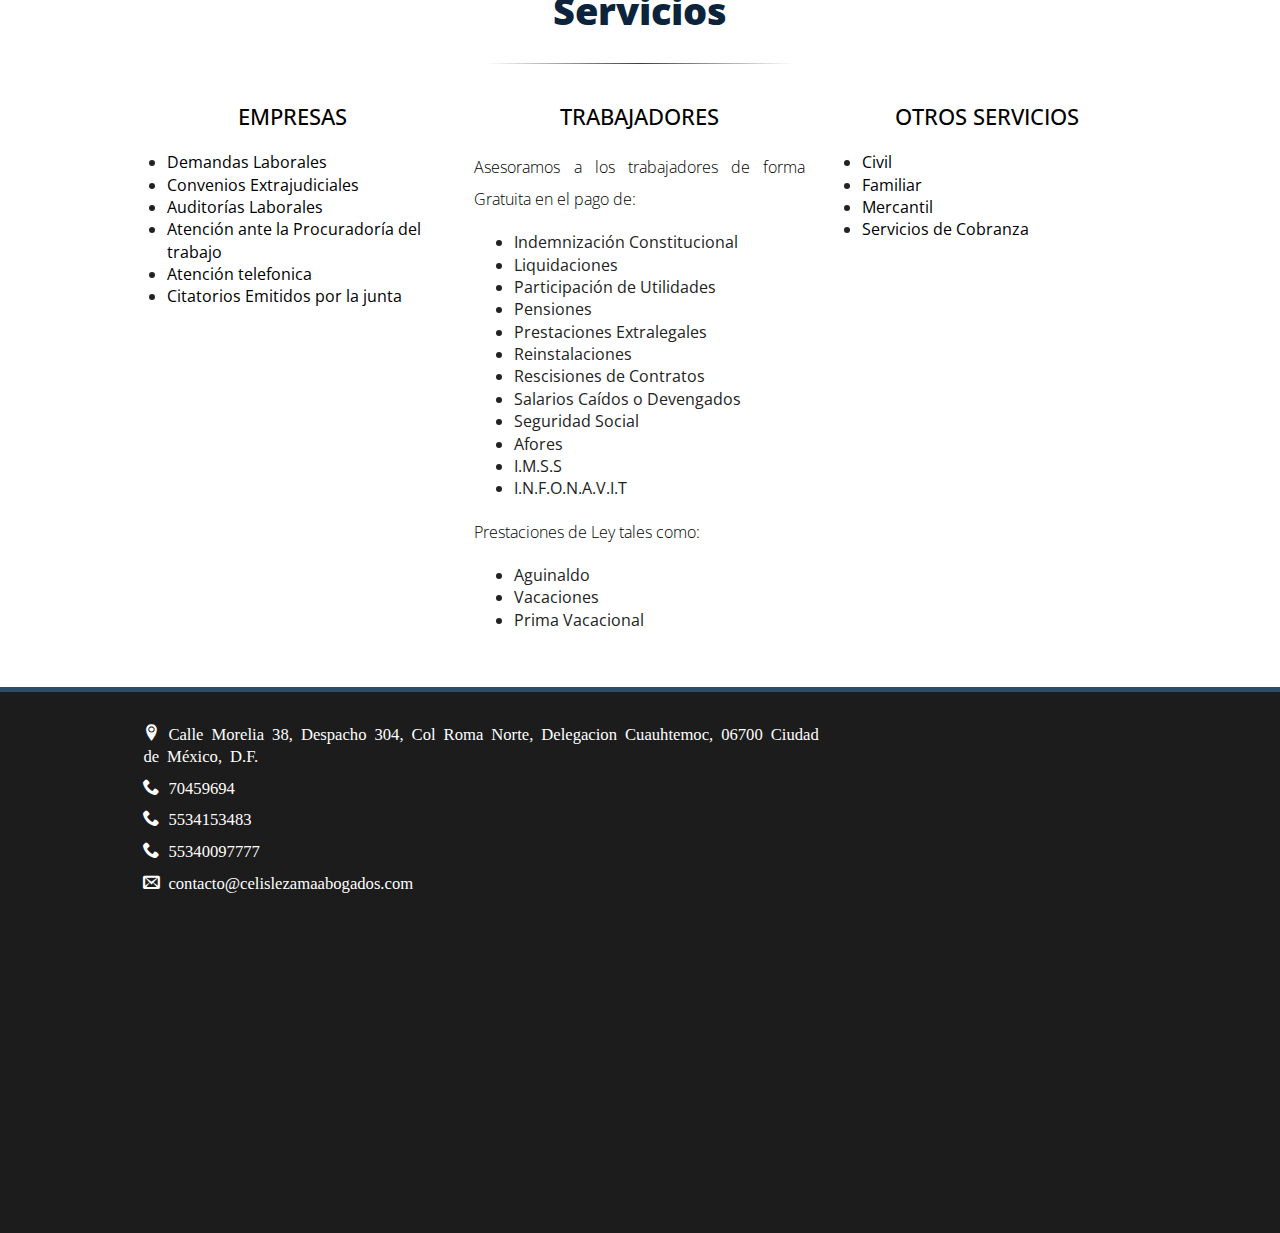
==== commit 6160f70e: "con imágenes nuevas de slider" ====
--- a/index.html
+++ b/index.html
@@ -13,13 +13,20 @@
 
         <meta name="viewport" content="width=device-width, initial-scale=1">
 
+        <meta name="msvalidate.01" content="0A5DC8004B4E903975EF682D5A7BB5BB" />
+
         <!-- Favicon -->
         <link rel="apple-touch-icon" href="img/favicon/apple-icon.png">
         <link rel="shortcut icon" href="img/favicon/favicon.ico" type="image/x-icon">
         <link rel="icon" href="img/favicon/favicon.ico" type="image/x-icon">
 
+        
+        <!-- ESTILOS -->
         <link rel="stylesheet" href="css/normalize.min.css">
         <link rel="stylesheet" href="css/main.css">
+
+        <!-- FIN ESTILOS -->
+
 
         <script src="js/vendor/modernizr-2.8.3-respond-1.4.2.min.js"></script>
 
@@ -71,28 +78,29 @@
         <!--[if lt IE 8]>
             <p class="browserupgrade">You are using an <strong>outdated</strong> browser. Please <a href="http://browsehappy.com/">upgrade your browser</a> to improve your experience.</p>
         <![endif]-->
+
         
         <!-- Seccion de Contacto -->
         <div class="flex-container gris">
-            <div class="flex-item-contacto left">
+            <div class="flex-item-contacto tel">
                 <span class="icon-phone contacto">                    
-                    <a href="tel:55340097777">55340097777</a>
+                    <a href="tel:70459694">70459694</a>
                 </span>    
             </div>
-            <div class="flex-item-contacto contacto">
-                <span class="icon-phone">
+            <div class="flex-item-contacto tel">
+                <span class="icon-phone contacto">
                     <a href="tel:5534153483">5534153483</a>
                 </span>
             </div>
-            <div class="flex-item-contacto">
+            <div class="flex-item-contacto mail">
                 <span class="icon-envelop contacto">
                     <a href="mailto:contacto@celislezamaabogados.com">contacto@celislezamaabogados.com</a>
                 </span>
             </div>
-            <div class="flex-item-contacto">
+            <div class="flex-item-contacto tel">
                 <div class="social_arriba contacto">
                     <a href="https://www.facebook.com/celislezamaabogados/timeline" target="_blank"><span class="icon-facebook3 face"></span></a>
-                    <a href="http://www.twitter.com" target="_blank"><span class="icon-twitter3 twit"></span></a>
+                    <a href="https://twitter.com/clabogadosmx" target="_blank"><span class="icon-twitter3 twit"></span></a>
                     <a href="http://www.linkedin.com" target="_blank"><span class="icon-linkedin linkedin"></span></a>
                 </div>
             </div>                      
@@ -128,17 +136,17 @@
         
          <!-- Slider -->
         
-        <div>
+        <!-- <div>
             <img src="img/slider/3 copia.jpg" width="100%" height="10%" />
-        </div>
-        <!-- <div id="slideshow">    
+        </div> -->
+        <div id="slideshow">    
             <ul class="bxslider">   
-                <li><img src="img/slider/9.jpg" /></li>                                    
-                <li><img src="img/slider/3.jpg" /></li>                       
-                <li><img src="img/slider/7.jpg" /></li>                       
-                <li><img src="img/slider/8.jpg" /></li>                       
+                <li><img src="img/slider/14.jpg" /></li>                                    
+                <li><img src="img/slider/13.jpg" /></li>                       
+                <li><img src="img/slider/12.jpg" /></li>                       
+                <li><img src="img/slider/11.jpg" /></li>                       
             </ul>
-        </div> -->
+        </div>
         
         <!-- FIN Slider -->
 
@@ -160,7 +168,7 @@
                     </header>
                     <ul class="flex-container">  
                         <li class="flex-item">
-                            <img src="img/varios/vision.jpg">
+                            <img src="img/varios/politica.jpg">
                         </li>  
                         <li class="flex-item">
                             <p>Misión: Defender las unidades económicas que generan empleo en nuestro país.</p>
@@ -177,7 +185,7 @@
                             <p>Defender las unidades económicas mediante la prevención de riesgos laborales, contando con un equipo altamente especializado en la materia para brindar calidad en el servicio, salvaguardando los recursos económicos de nuestros clientes mediante el cumplimiento de requisitos y procesos de mejora continua.</p>
                         </li>  
                         <li class="flex-item">
-                            <img src="img/varios/politica.jpg">
+                            <img src="img/varios/vision.jpg">
                         </li>                                      
                     </ul>
                 </article>
@@ -293,13 +301,13 @@
                             <a href="https://goo.gl/maps/CRFdjX9F1N52" target="_blank">Calle Morelia 38, Despacho 304, Col Roma Norte, Delegacion Cuauhtemoc, 06700 Ciudad de México, D.F.</a>
                         </div>                    
                         <div class="icon-phone hola">
-                            <a href="tel:55340097777">55340097777</a>
+                            <a href="tel:70459694">70459694</a>                            
                         </div>
                         <div class="icon-phone hola">
                             <a href="tel:5534153483">5534153483</a>
                         </div>
                         <div class="icon-phone hola">
-                            <a href="tel:70459694">70459694</a>
+                            <a href="tel:55340097777">55340097777</a>
                         </div>
                         <div class="icon-envelop hola">
                             <a href="mailto:contacto@celislezamaabogados.com">contacto@celislezamaabogados.com</a>
@@ -315,22 +323,6 @@
         </div>
         <!-- FIN Pie de Pagina -->
 
-        <script src="//ajax.googleapis.com/ajax/libs/jquery/1.11.2/jquery.min.js"></script>
-        <script>window.jQuery || document.write('<script src="js/vendor/jquery-1.11.2.min.js"><\/script>')</script>
-
-        <script src="js/main.js"></script>
-
-        <!-- Google Analytics: change UA-XXXXX-X to be your site's ID. -->
-        <script>
-            (function(i,s,o,g,r,a,m){i['GoogleAnalyticsObject']=r;i[r]=i[r]||function(){
-            (i[r].q=i[r].q||[]).push(arguments)},i[r].l=1*new Date();a=s.createElement(o),
-            m=s.getElementsByTagName(o)[0];a.async=1;a.src=g;m.parentNode.insertBefore(a,m)
-            })(window,document,'script','//www.google-analytics.com/analytics.js','ga');
-
-            ga('create', 'UA-33780975-9', 'auto');
-            ga('send', 'pageview');
-        </script>
-        <!-- FIN Google Analytics: change UA-XXXXX-X to be your site's ID. -->
 
         <!-- Slider Script -->   
         <script type="text/javascript">
@@ -342,6 +334,26 @@
         <!-- FIN Slider Script -->  
 
 
+        <script src="//ajax.googleapis.com/ajax/libs/jquery/1.11.2/jquery.min.js"></script>
+        <script>window.jQuery || document.write('<script src="js/vendor/jquery-1.11.2.min.js"><\/script>')</script>
+
+        <script src="js/main.js"></script>
+
+        <!-- Google Analytics: change UA-XXXXX-X to be your site's ID. -->
+        <script>
+            (function(i,s,o,g,r,a,m){i['GoogleAnalyticsObject']=r;i[r]=i[r]||function(){
+            (i[r].q=i[r].q||[]).push(arguments)},i[r].l=1*new Date();a=s.createElement(o),
+            m=s.getElementsByTagName(o)[0];a.async=1;a.src=g;m.parentNode.insertBefore(a,m)
+            })(window,document,'script','//www.google-analytics.com/analytics.js','ga');
+
+            ga('create', 'UA-33780975-9', 'auto');
+            ga('send', 'pageview');
+        </script>
+        <!-- FIN Google Analytics: change UA-XXXXX-X to be your site's ID. -->
+
+       
+
+
 
     
 
--- a/css/main.css
+++ b/css/main.css
@@ -141,7 +141,7 @@
    ============== */
 
 .main {
-    padding: 30px 0;
+    padding: 30px 0;    
 }
 
 .main article h1 {
@@ -335,7 +335,7 @@
 }
 .contacto a
 {
-    font-size: 0.9em;
+    font-size: 1em;
     
 }
 
@@ -382,11 +382,12 @@
     text-align: left;
 }
 
+
 .flex-item-contacto
 {
 
     padding: 4px;
-    width: 300px;
+    width: 200px;
 
   
     margin-top: 10px;
@@ -395,6 +396,14 @@
 
 
 }
+.tel
+{
+    width: 200px;
+}
+.mail
+{
+    width: 400px;
+}
 .flex-item-contacto a
 {
     text-decoration: none;
@@ -405,7 +414,11 @@
     color:#006699;
     
 }
-
+.flex-item img
+{
+
+    width: 90%;
+}
 
 .2lineas
 {
@@ -765,7 +778,7 @@
 .hola{
     display:block;    
     padding-top: 10px;
-    font-size: 1.2em;
+    font-size: 1.3em;
 }    
 .hola a
 {
